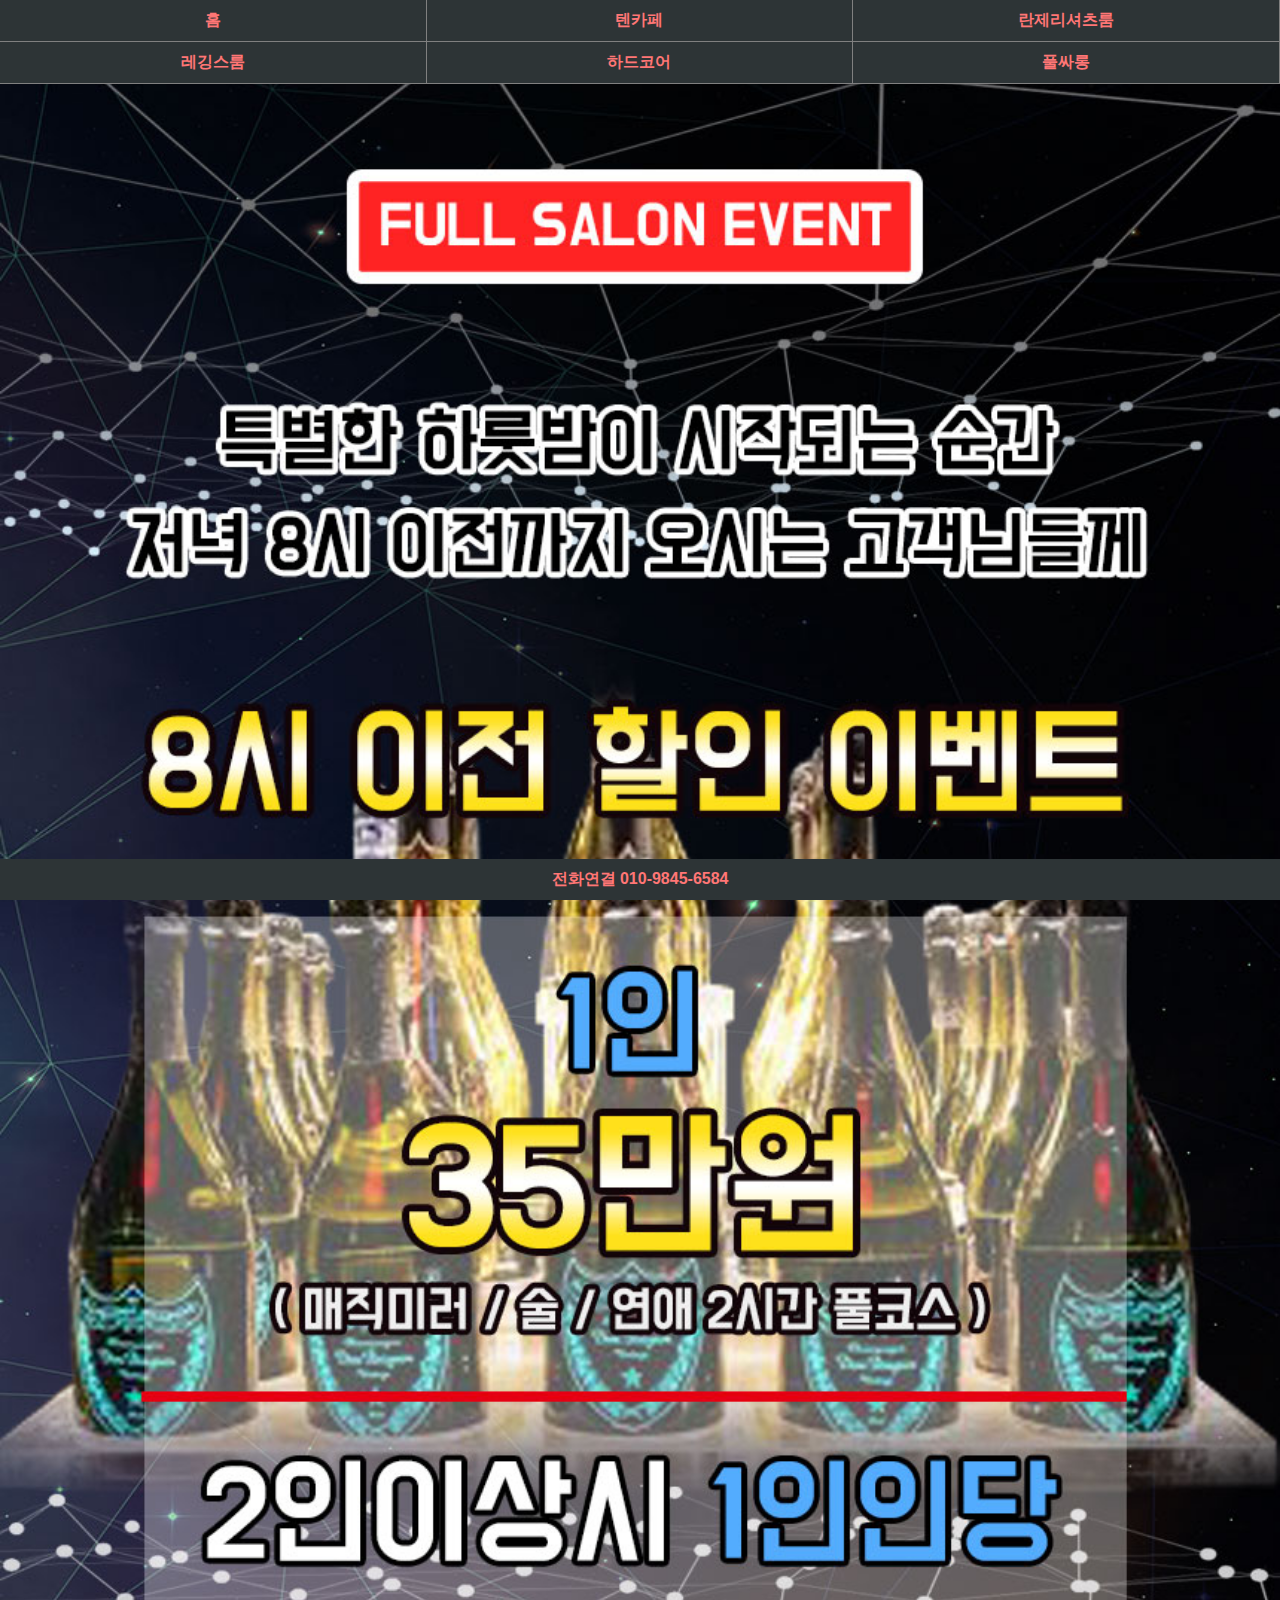
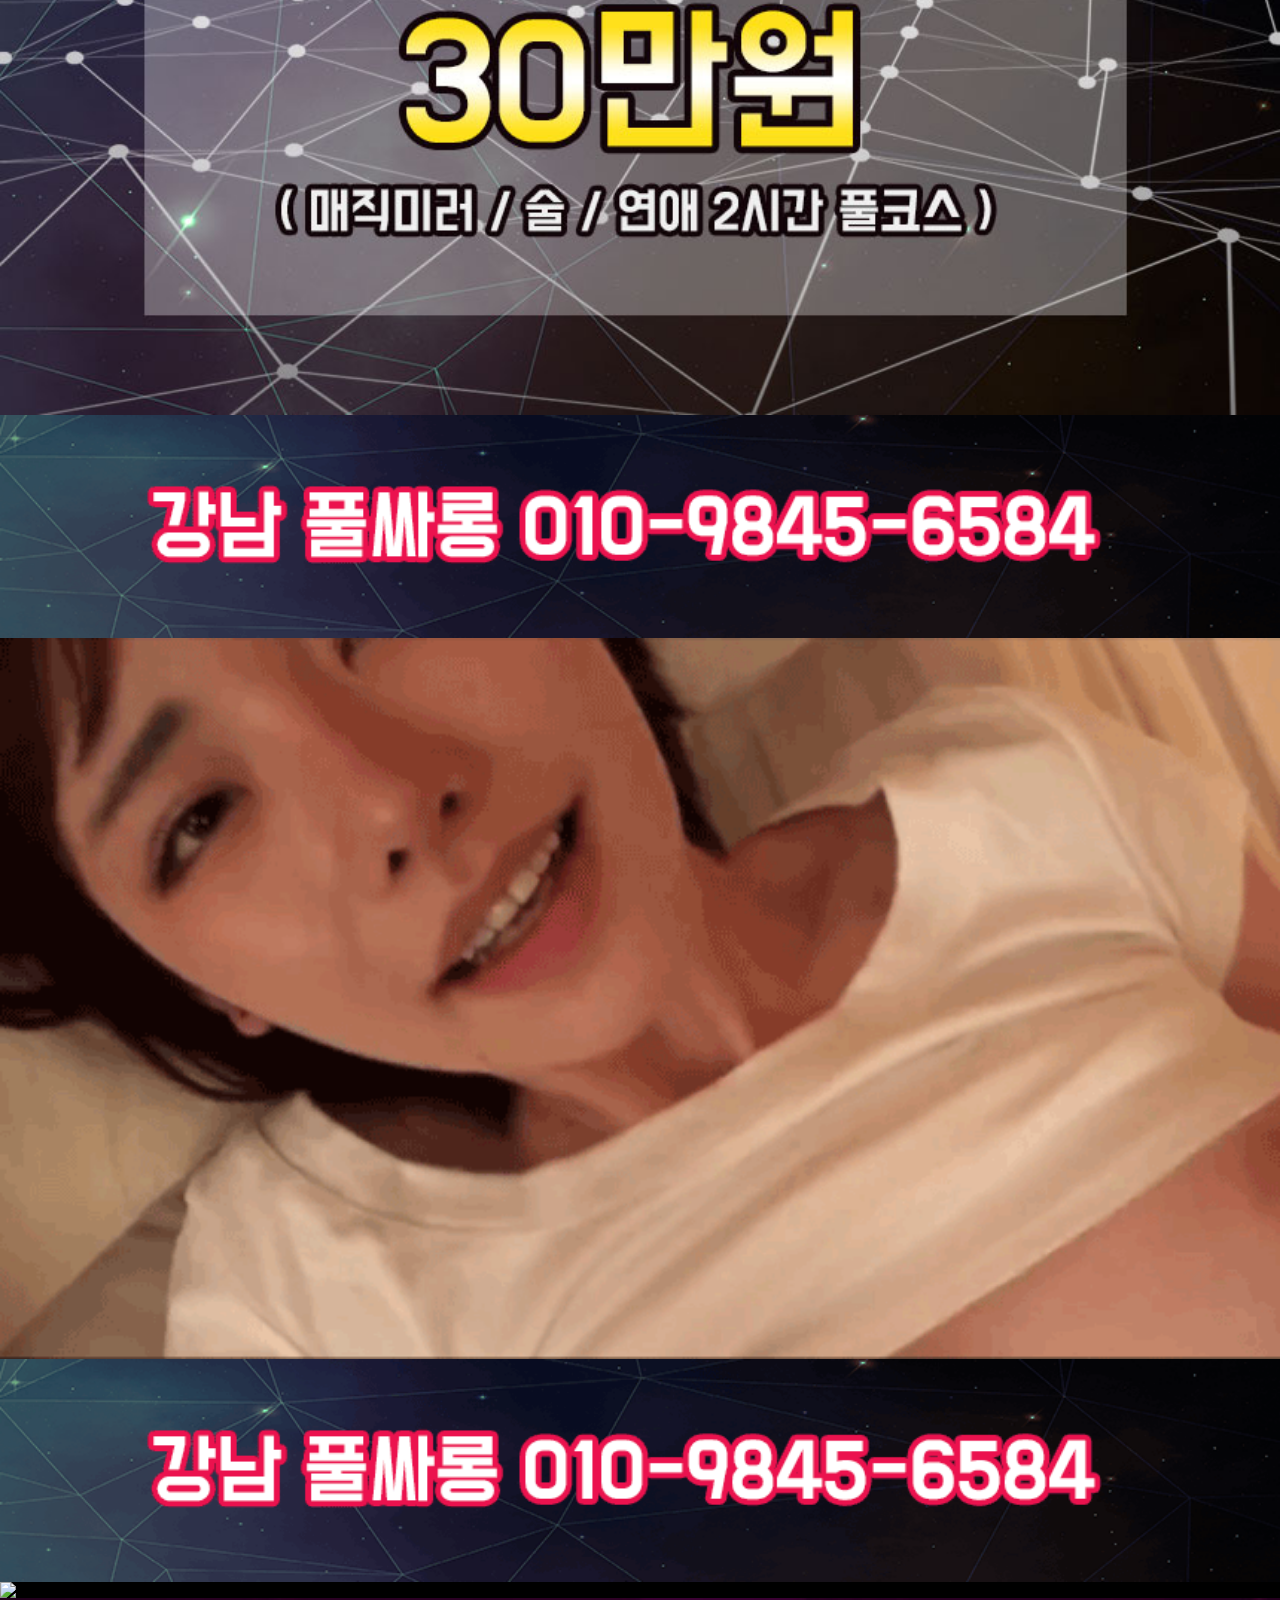
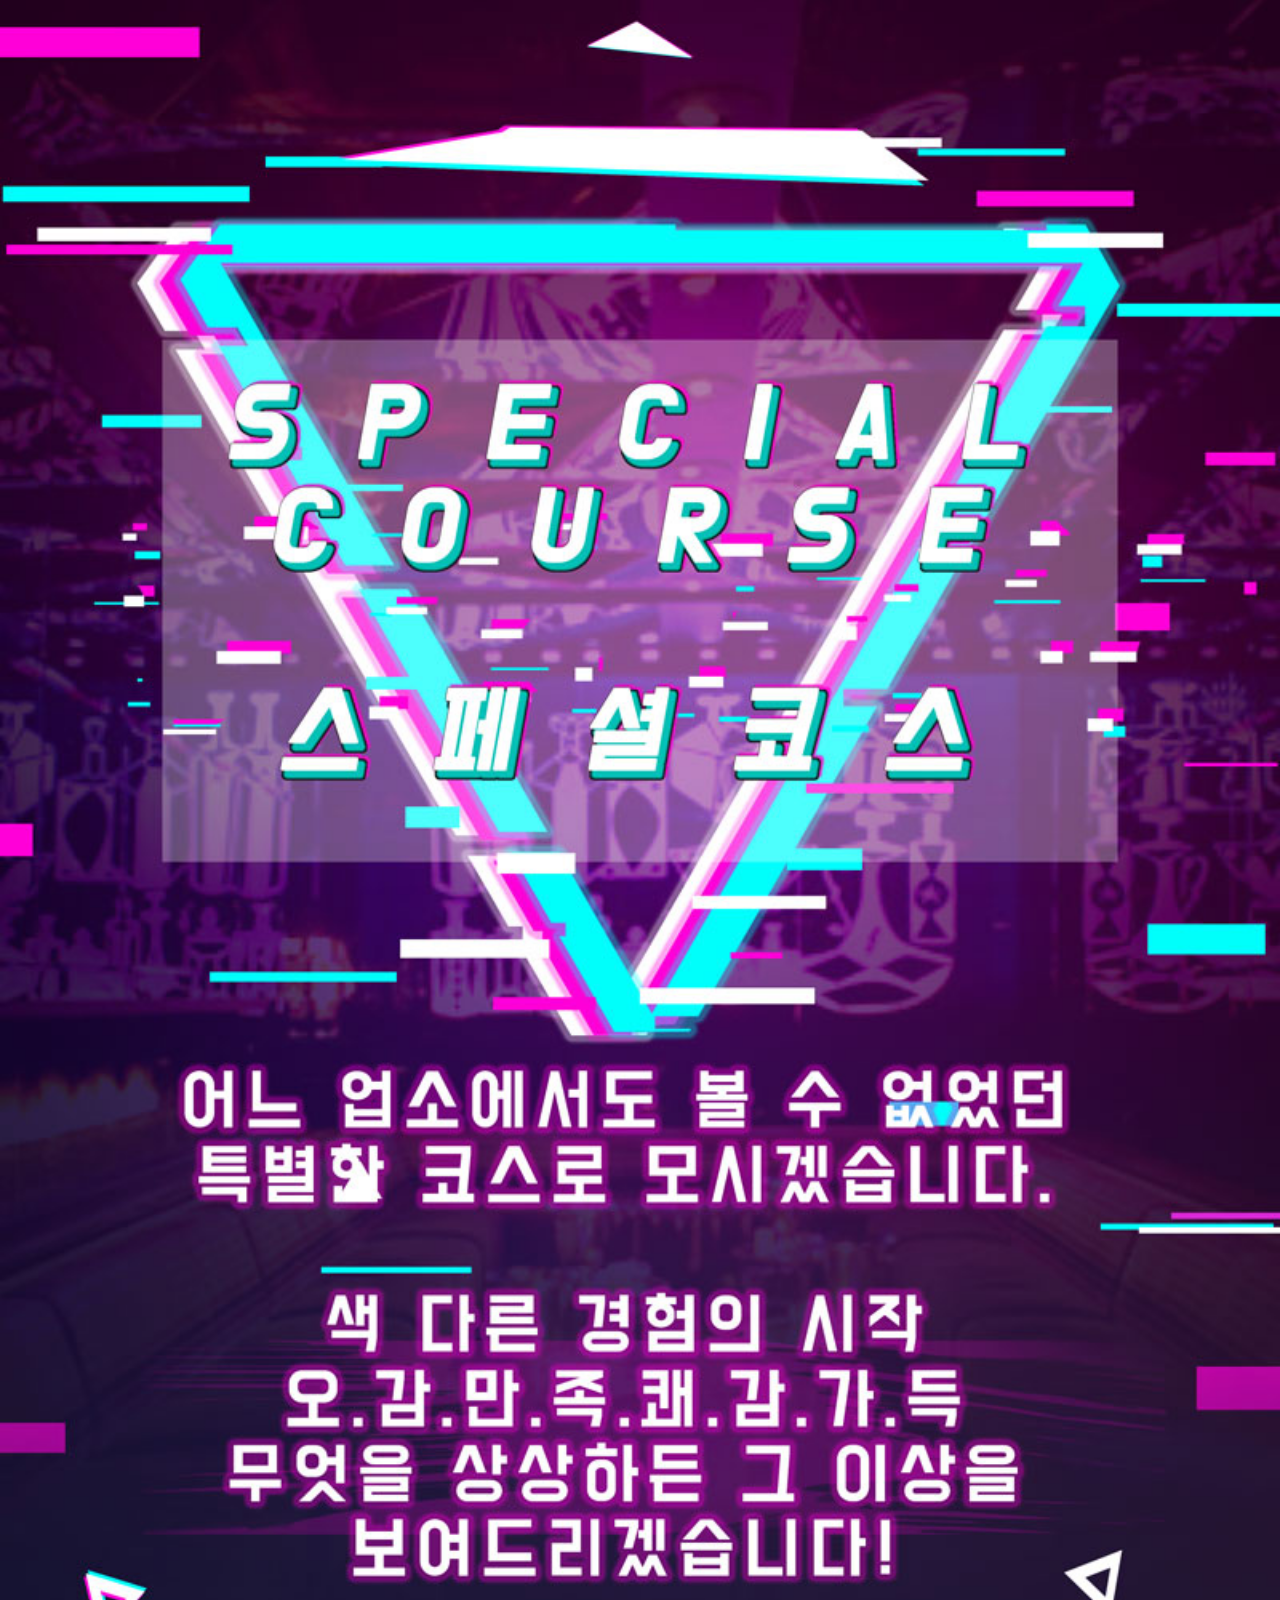
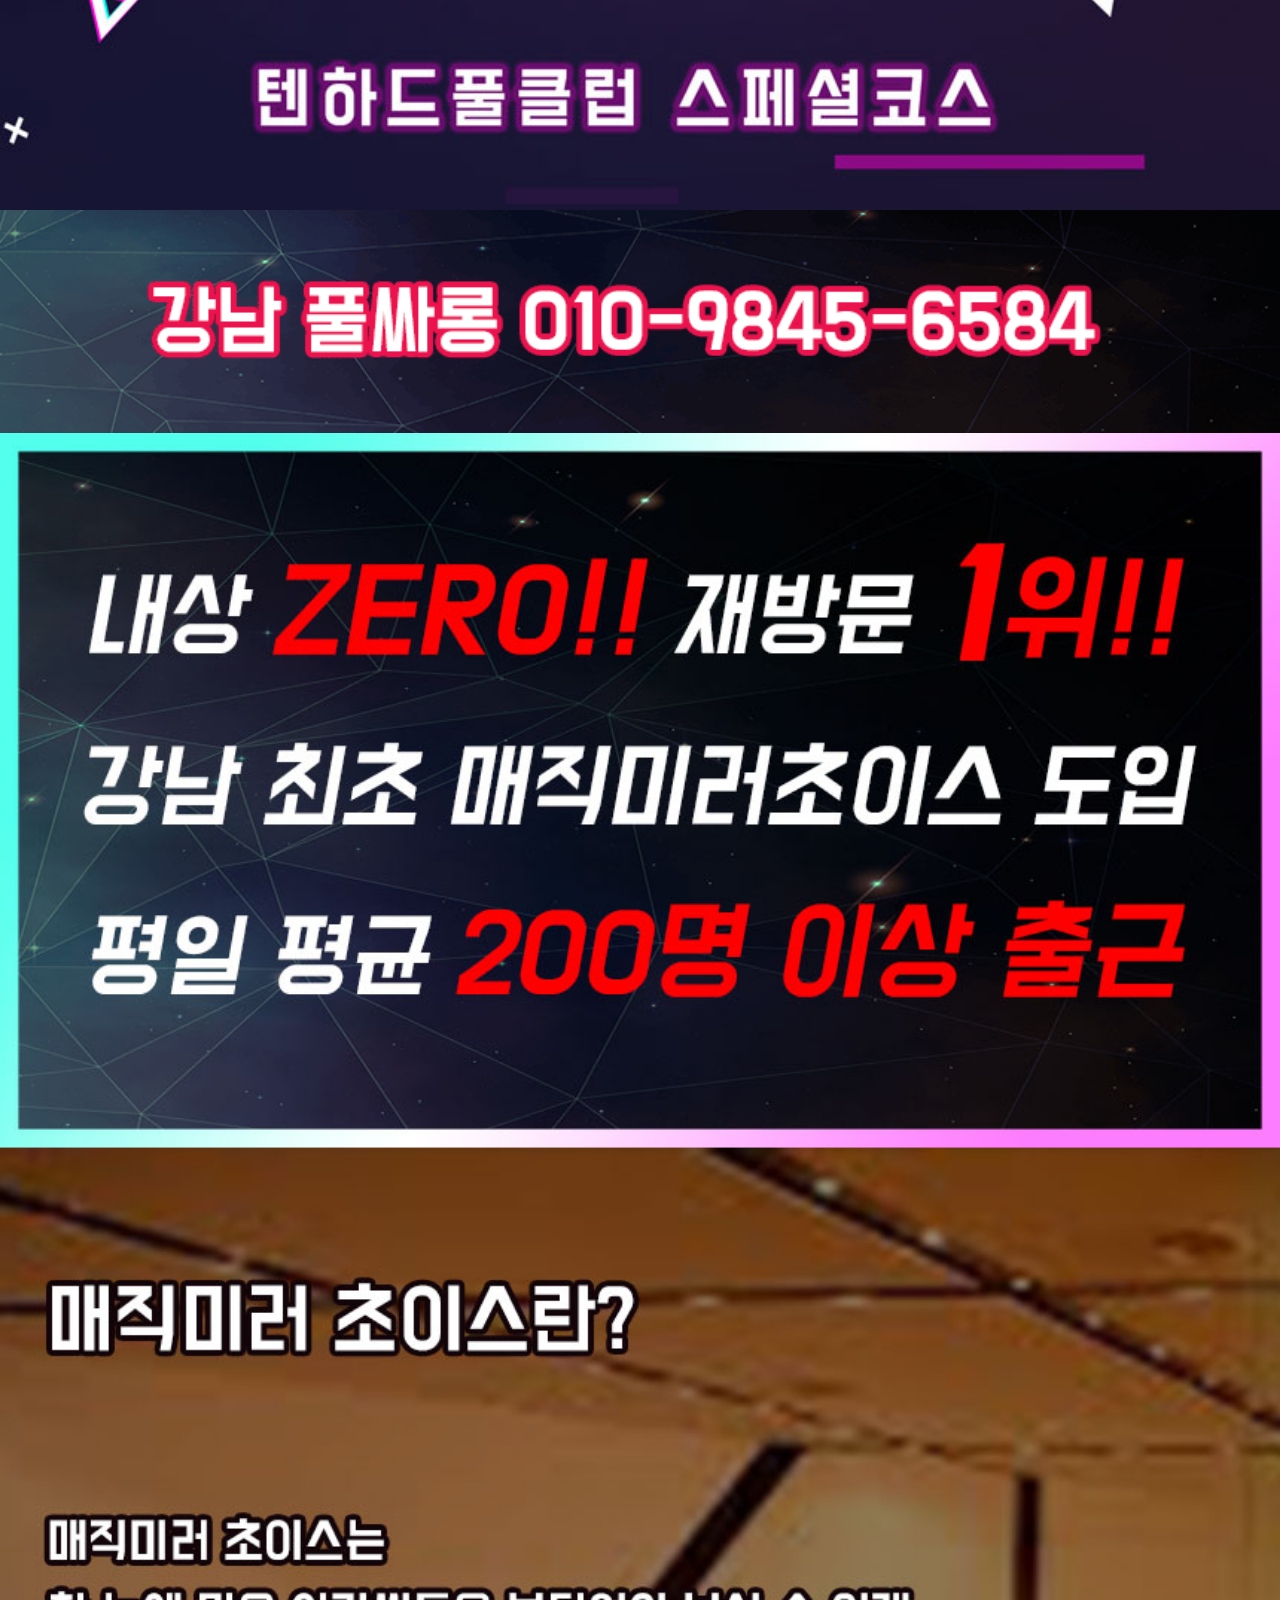
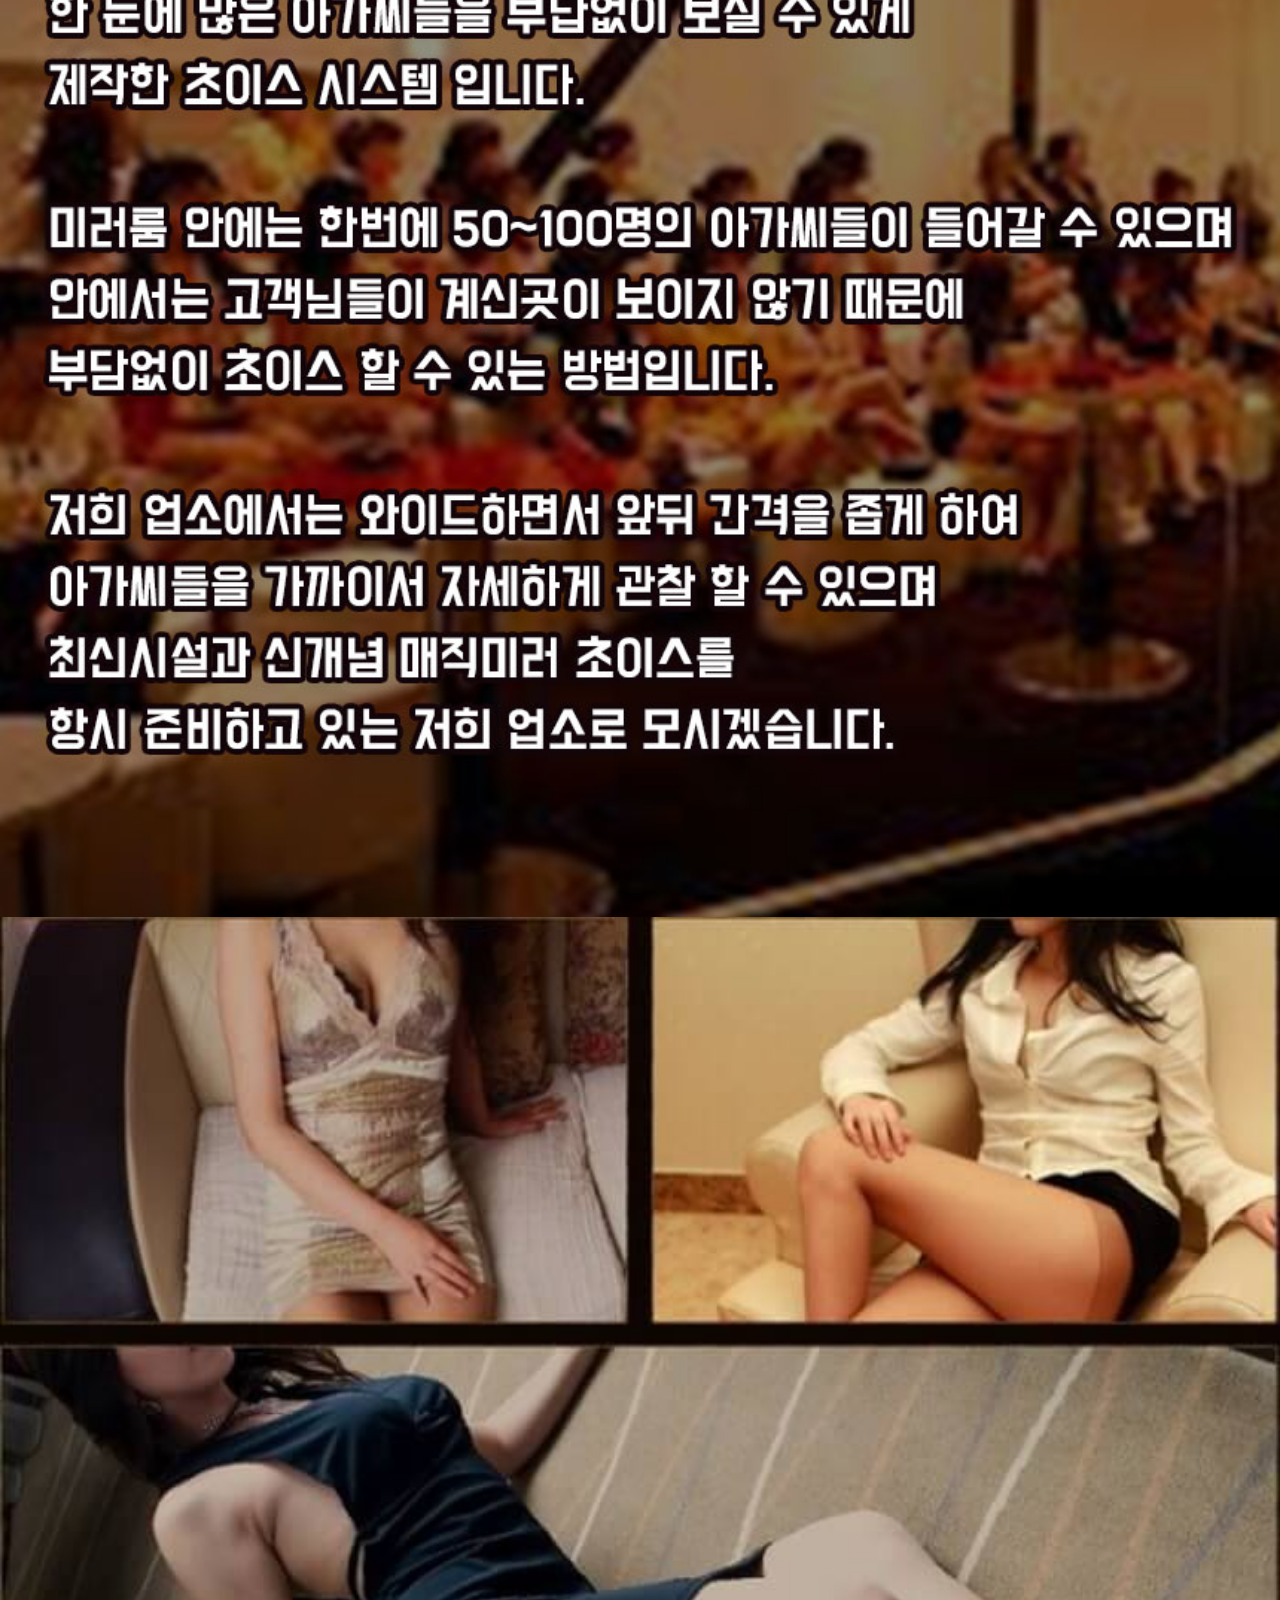
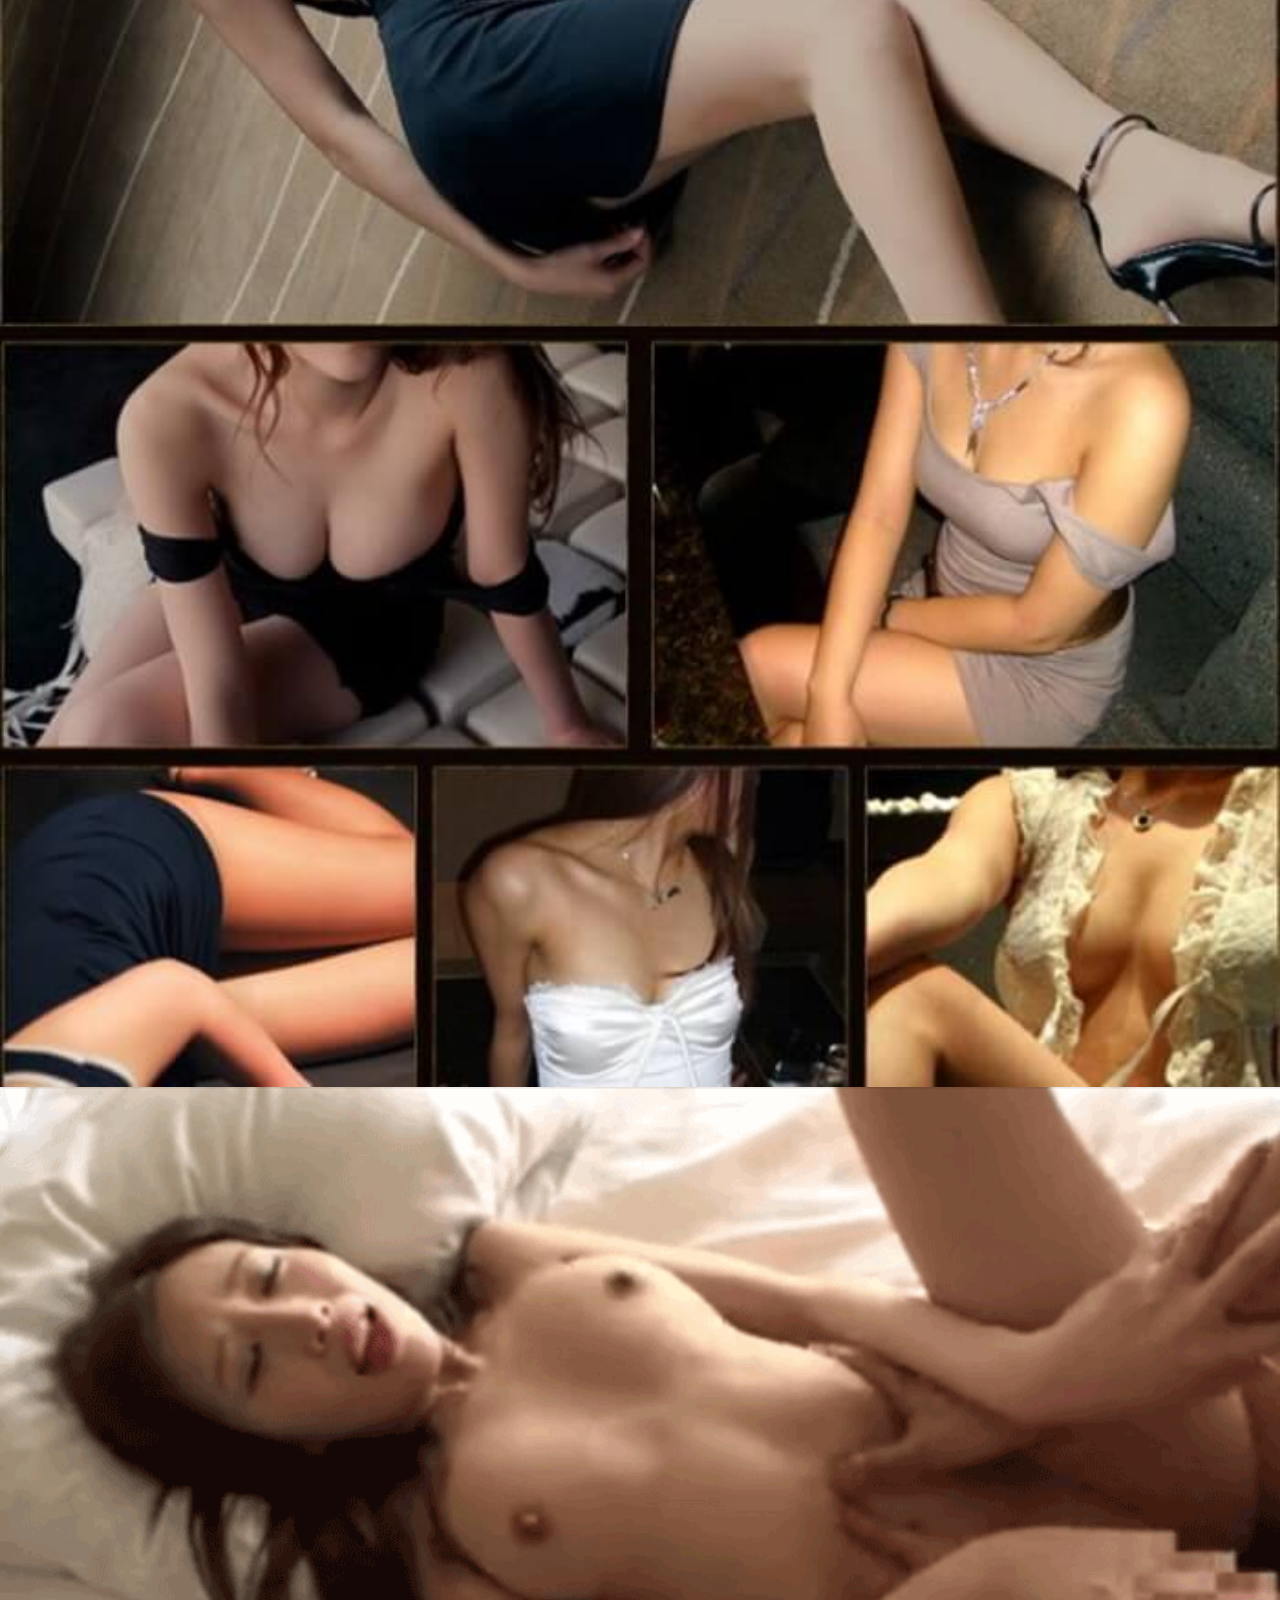
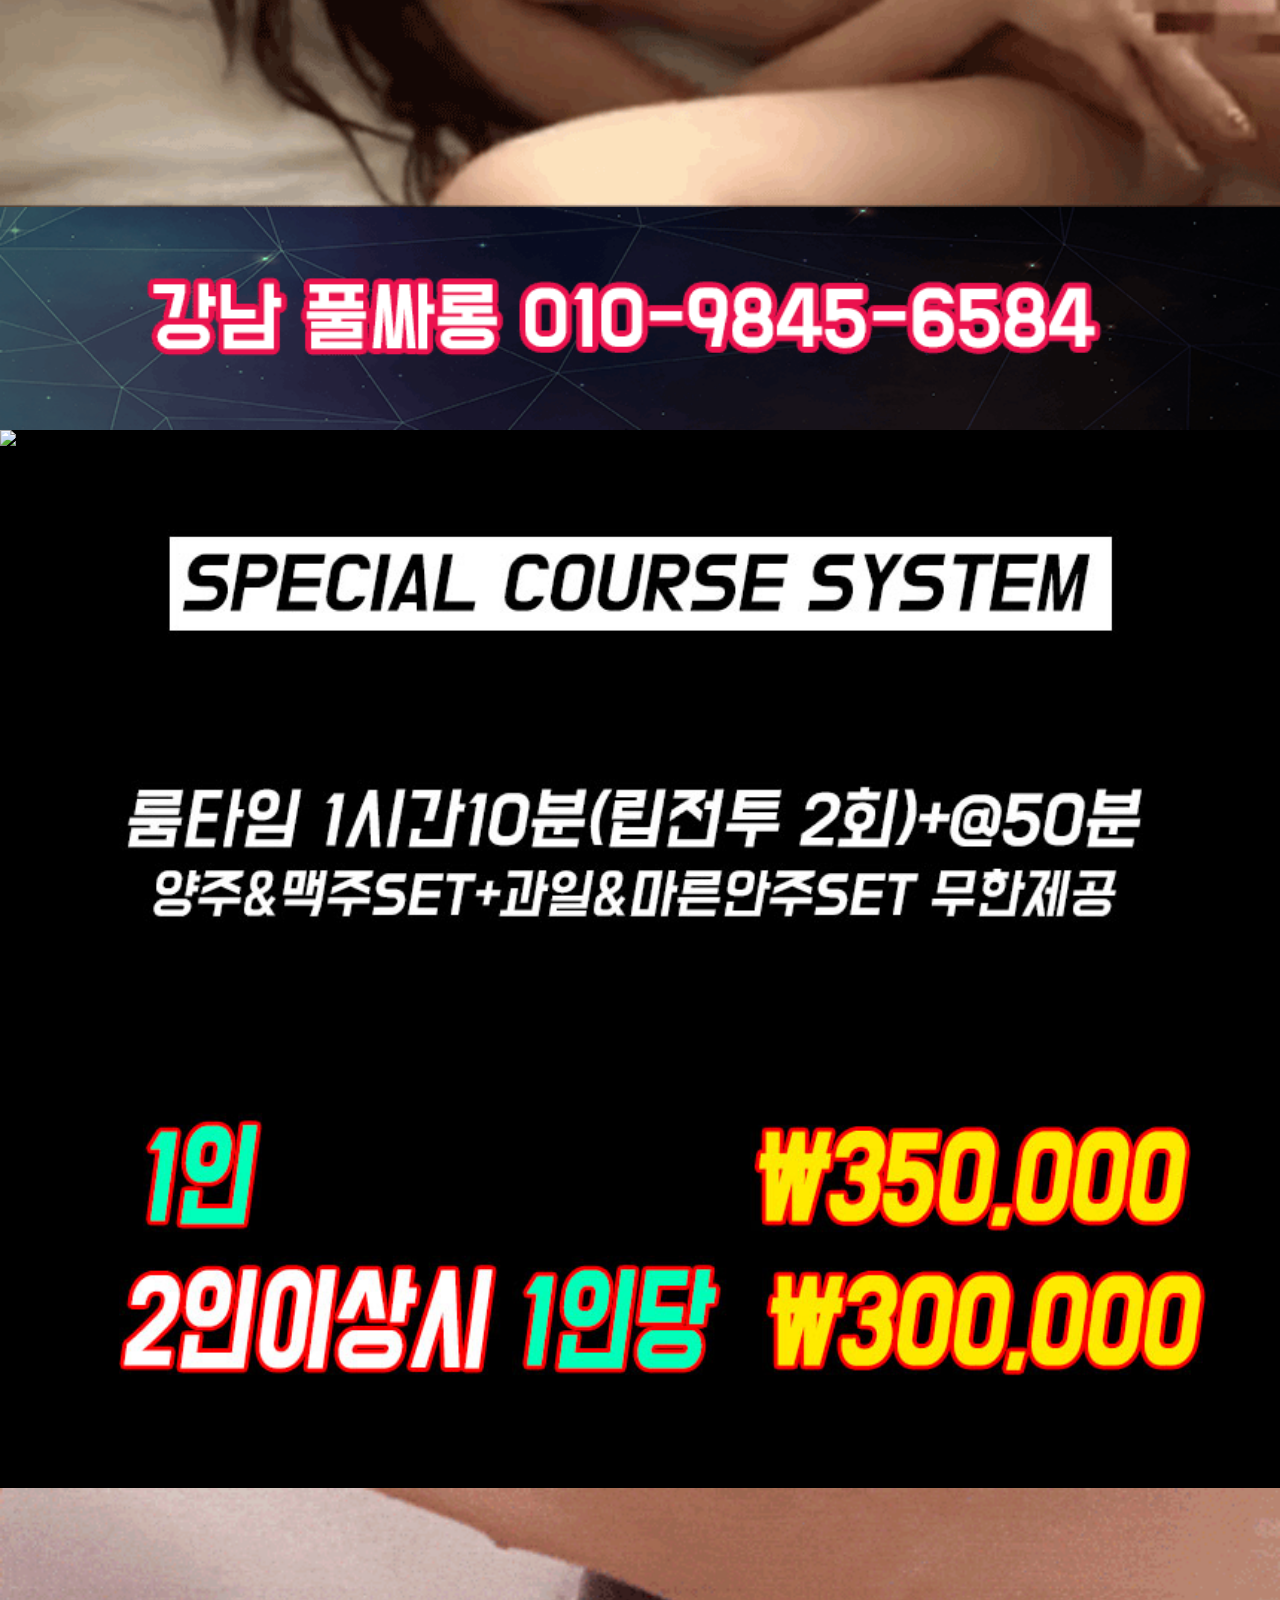
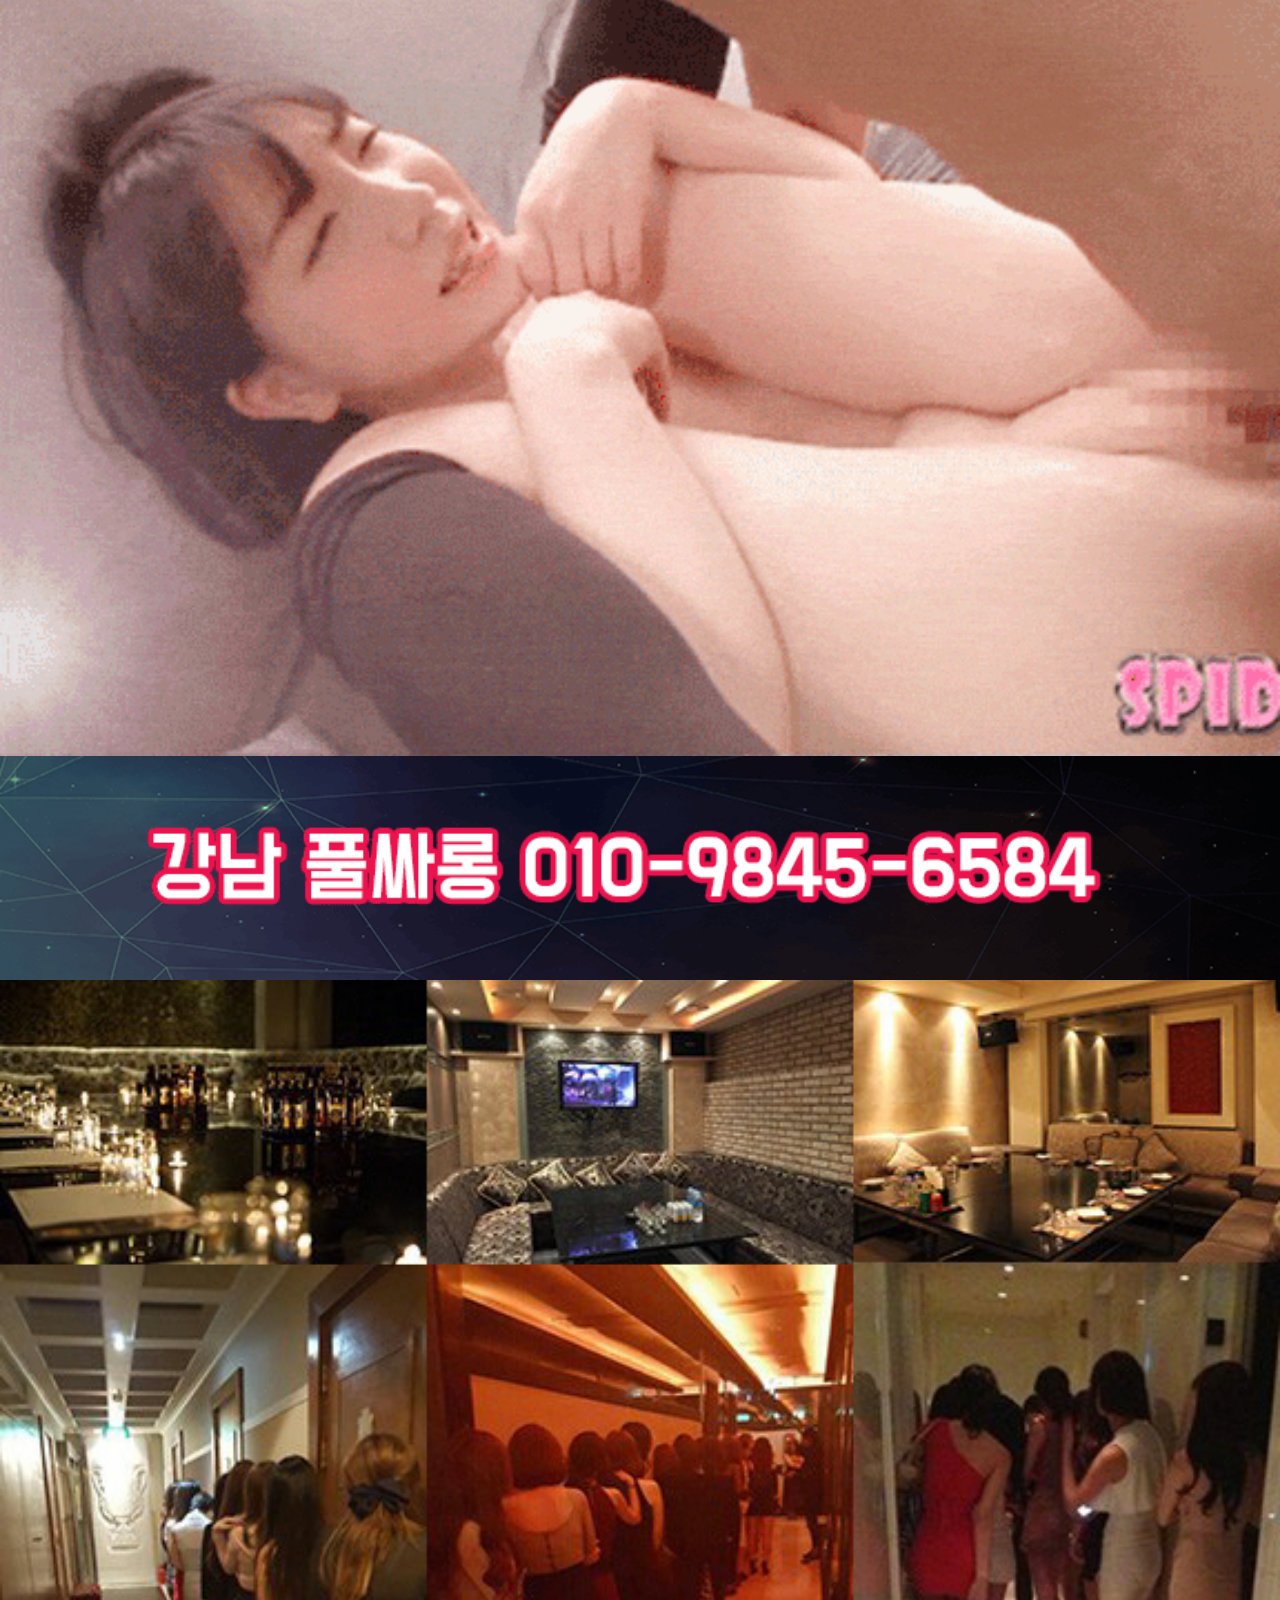
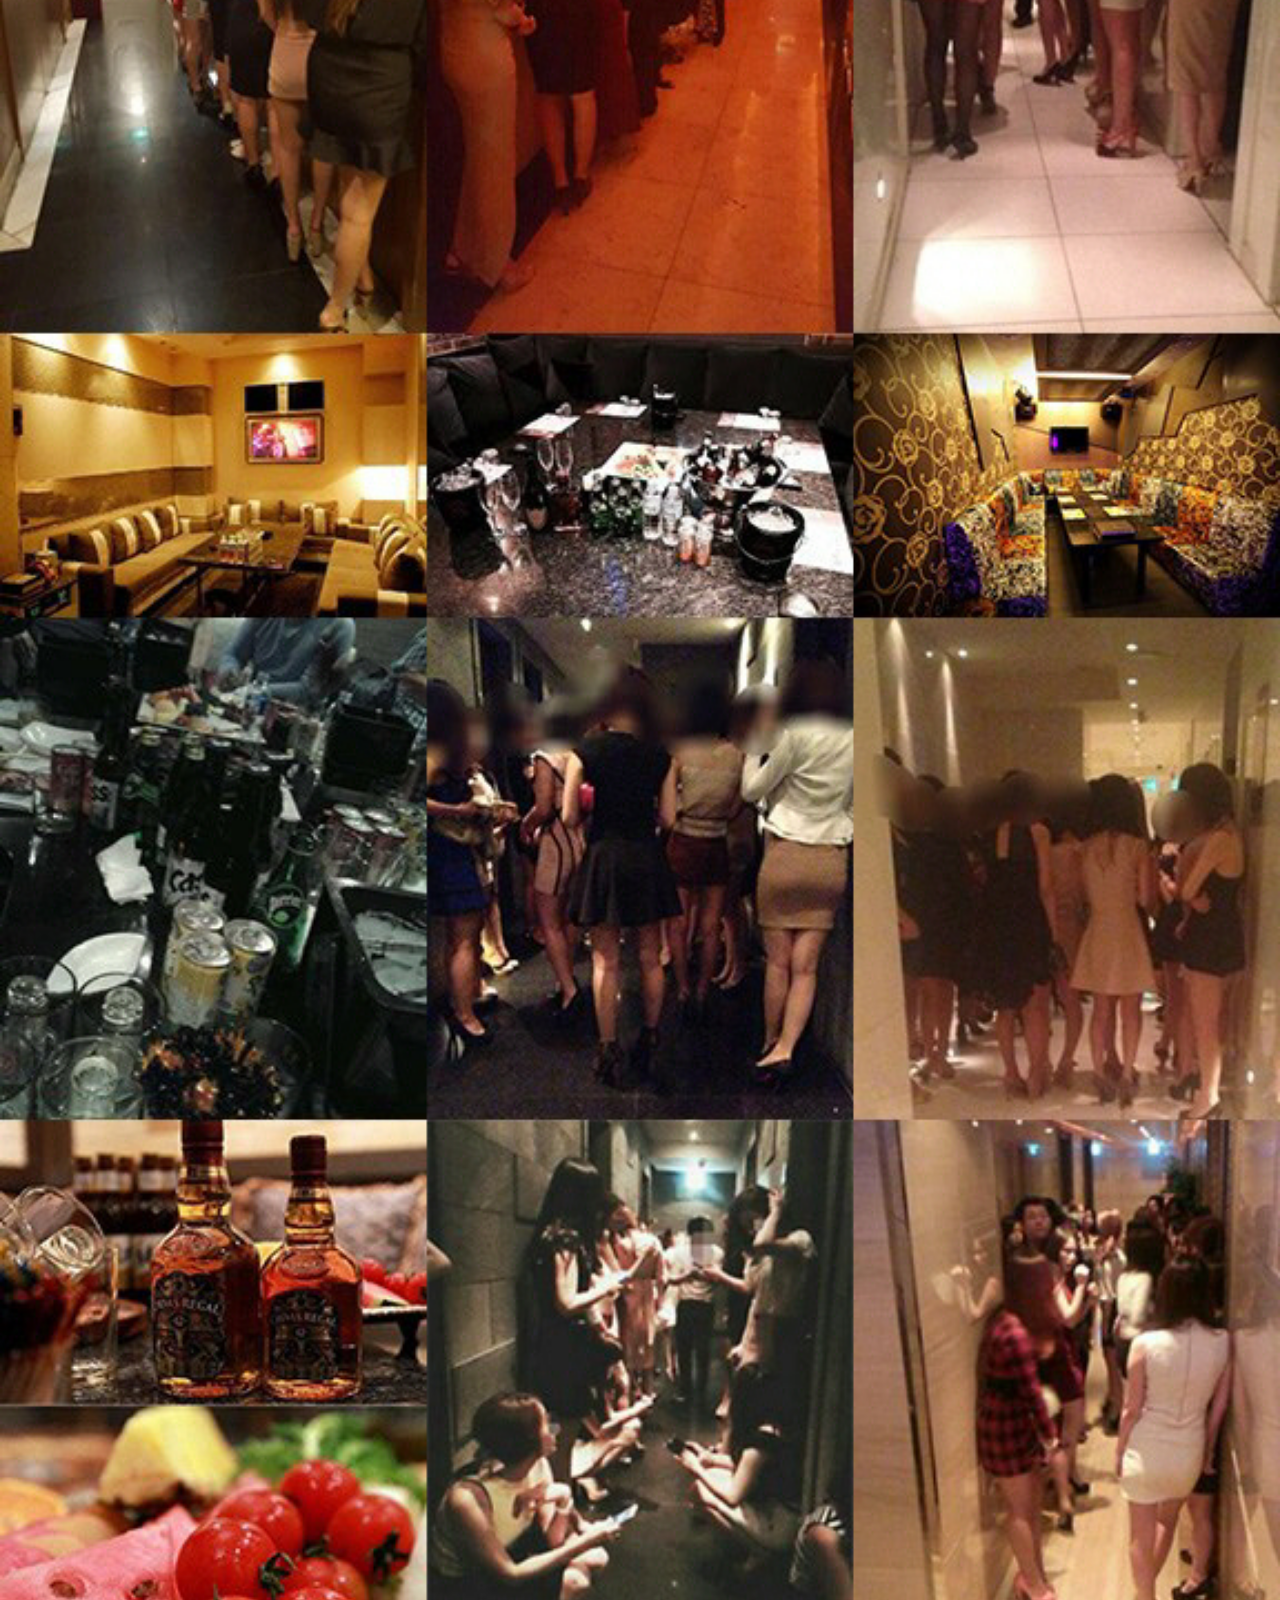
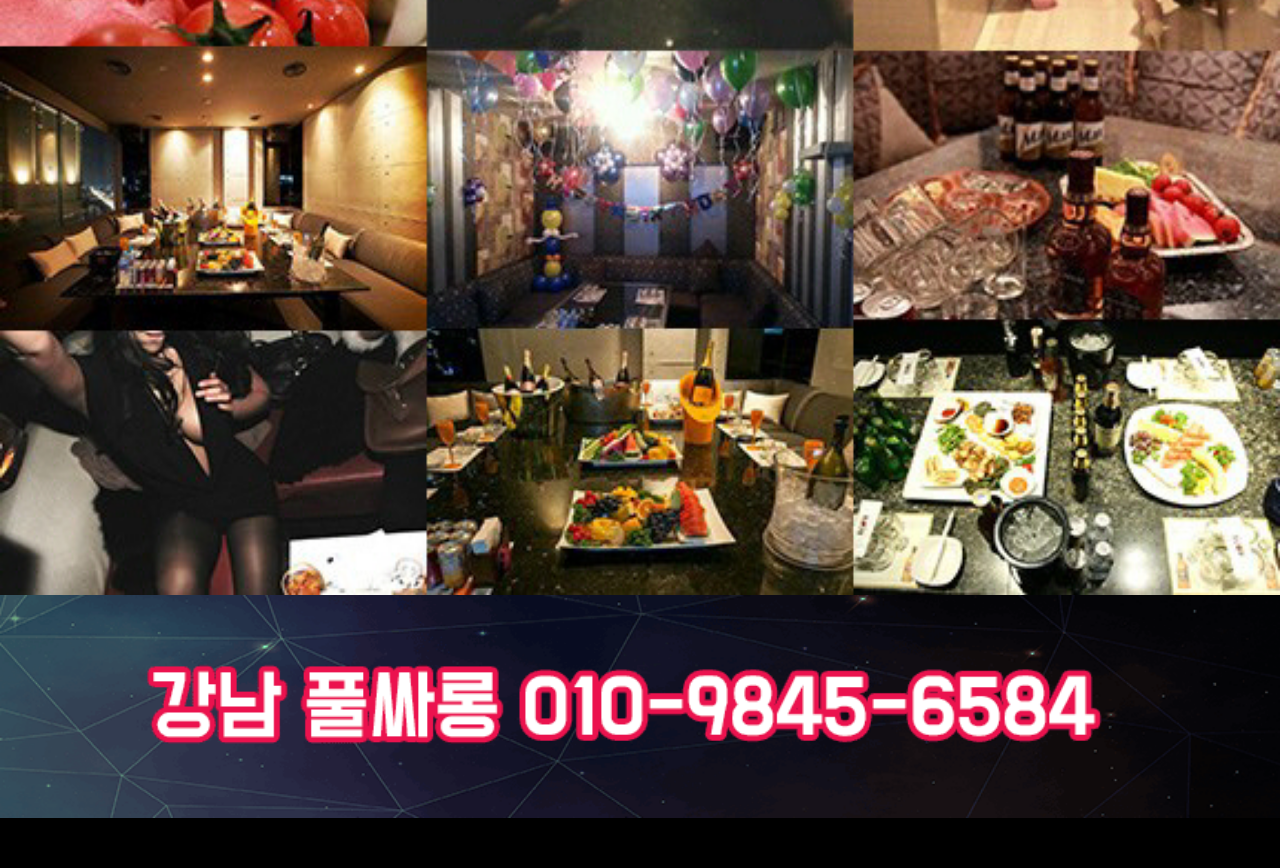
==== full.html @ a8064085 "Create full.html" ====
<!DOCTYPE html>
<!-- saved from url=(0047)https://fillip89.github.io/kwon/pages/full.html -->
<html lang="ko" dir="ltr"><script type="text/javascript" charset="utf-8" id="zm-extension" src="chrome-extension://fdcgdnkidjaadafnichfpabhfomcebme/scripts/webrtc-patch.js" async=""></script><head><meta http-equiv="Content-Type" content="text/html; charset=UTF-8">

    <meta name="viewport" content="width=device-width, initial-scale=1.0">
    <title>장군이 : 풀싸롱</title>
    <!-- NO SEO -->
    <!-- CSS -->
    <link rel="stylesheet" href="./master.css">
    <link rel="stylesheet" href="./full.css">
    <link rel="stylesheet" href=".s/mediaquery.css">
    <link href="./css" rel="stylesheet">
    <link rel="stylesheet" href="/all.css" integrity="sha384-oS3vJWv+0UjzBfQzYUhtDYW+Pj2yciDJxpsK1OYPAYjqT085Qq/1cq5FLXAZQ7Ay" crossorigin="anonymous">
  </head>
  <body oncontextmenu="return false" onselectstart="return false" ondragstart="return false">
    <nav>
      <ul class="fixedNav">
        <li><a href="https://italyhn.github.io/italyhun/index.html">홈</a></li>
        <li><a href="https://italyhn.github.io/italyhun/ten.html">텐카페</a></li>
        <li><a href="https://italyhn.github.io/italyhun/shirt.html">란제리셔츠룸</a></li>
        <li><a href="https://italyhn.github.io/italyhun/leging.html">레깅스룸</a></li>
        <li><a href="https://italyhn.github.io/italyhun/hard.html">하드코어</a></li>
        <li><a href="https://italyhn.github.io/italyhun/full.html">풀싸롱</a></li>
      </ul>
    </nav>
    <main>
      <a href="tel:010-9845-6584">
        <article>
          <img src="./images/full1.jpg">
          <img src="./images/fullBanner.gif">
          <img src="./images/full2.gif">
          <img src="./images/fullBanner.gif">
          <img src="./images/full3.gif">
          <img src="./images/full4.jpg">
          <img src="./images/fullBanner.gif">
          <img src="./images/full5.jpg">
          <img src="./images/full6.jpg">
          <img src="./images/full7.gif">
          <img src="./images/fullBanner.gif">
          <img src="./images/full8.gif">
          <img src="./images/full9.jpg">
          <img src="./images/full12.gif">
          <img src="./images/fullBanner.gif">
          <img src="./images/full14.jpg">
          <img src="./images/fullBanner.gif">
        </article>
      </a>
    </main>
    <footer>
      <a class="fixedFooter" href="tel:010-9845-6584">전화연결 010-9845-6584</a>
    </footer>


<canvas id="__gesture_canvas__" width="0" height="0" style="z-index: 100000000; position: fixed; background: transparent !important; top: 0px; left: 0px;"></canvas><span id="__gesture_preview__" style="z-index: 100000001; position: absolute; background: rgba(255, 255, 225, 0.85); margin: 0px; border: 1px solid black; white-space: nowrap; display: none;"></span></body></html>
---- master.css ----
*{
  font-family: 'Nanum Gothic', sans-serif;
}
body{
  margin: auto;
  position: relative;
  padding-top: 100px;
  margin-bottom: 100px;
}
a{
  text-decoration: none;
  color: #ff7675;
}
ul.fixedNav{
  list-style: none;
  position: fixed;
  top: 0;
  padding: 0;
  margin: 0;
  background-color: #2d3436;
  width: 100%;
  text-align: center;
  box-sizing: border-box;
  z-index: 1;
}
ul.fixedNav li{
  display: inline;
  float: left;
  width: 33.33%;
  font-weight: 700;
  box-sizing: border-box;
  border-bottom: 1px solid gray;
  border-right: 1px solid gray;
  padding: 10px 0 10px 0;
}
ul.fixedNav li.rightMenu{
  border-right: none;
}
ul.fixedNav li a{
  animation: navColor 4s infinite;
  -webkit-animation: navColor 4s infinite;
  -ms-animation: navColor 4s infinite;
  -moz-animation: navColor 4s infinite;
  -o-animation: navColor 4s infinite;
}
-webkit-@keyframes navColor {
  0%{color: #ff7675;}
  33%{color: #74b9ff;}
  66%{color: #00cec9;}
  100%{color: #ff7675;}
}
-ms-@keyframes navColor {
  0%{color: #ff7675;}
  33%{color: #74b9ff;}
  66%{color: #00cec9;}
  100%{color: #ff7675;}
}
-moz-@keyframes navColor {
  0%{color: #ff7675;}
  33%{color: #74b9ff;}
  66%{color: #00cec9;}
  100%{color: #ff7675;}
}
-o-@keyframes navColor {
  0%{color: #ff7675;}
  33%{color: #74b9ff;}
  66%{color: #00cec9;}
  100%{color: #ff7675;}
}
@keyframes navColor {
  0%{color: #ff7675;}
  33%{color: #74b9ff;}
  66%{color: #00cec9;}
  100%{color: #ff7675;}
}



footer a{
  position: fixed;
  bottom: 0;
  background-color: #2d3436;
  color: #ff7675;
  width: 100%;
  text-align: center;
  font-weight: 700;
  padding: 10px;
  box-sizing: border-box;
  animation: footerColor 4s infinite;
  -webkit-animation: footerColor 4s infinite;
  -ms-animation: footerColor 4s infinite;
  -moz-animation: footerColor 4s infinite;
  -o-animation: footerColor 4s infinite;
}
-webkit-@keyframes footerColor {
  0%{color: #ff7675; border-color: #ff7675;}
  33%{color: #74b9ff; border-color: #74b9ff;}
  66%{color: #00cec9; border-color: #00cec9;}
  100%{color: #ff7675; border-color: #ff7675;}
}
-ms-@keyframes footerColor {
  0%{color: #ff7675; border-color: #ff7675;}
  33%{color: #74b9ff; border-color: #74b9ff;}
  66%{color: #00cec9; border-color: #00cec9;}
  100%{color: #ff7675; border-color: #ff7675;}
}
-moz-@keyframes footerColor {
  0%{color: #ff7675; border-color: #ff7675;}
  33%{color: #74b9ff; border-color: #74b9ff;}
  66%{color: #00cec9; border-color: #00cec9;}
  100%{color: #ff7675; border-color: #ff7675;}
}
-o-@keyframes footerColor {
  0%{color: #ff7675; border-color: #ff7675;}
  33%{color: #74b9ff; border-color: #74b9ff;}
  66%{color: #00cec9; border-color: #00cec9;}
  100%{color: #ff7675; border-color: #ff7675;}
}
@keyframes footerColor {
  0%{color: #ff7675; border-color: #ff7675;}
  33%{color: #74b9ff; border-color: #74b9ff;}
  66%{color: #00cec9; border-color: #00cec9;}
  100%{color: #ff7675; border-color: #ff7675;}
}
---- full.css ----
body{
  padding-top: 50px;
  margin-bottom: 50px;
  background-color: black;
}
main{
  background-color: black;
}
header h1, article.price h1{
  padding: 0 0 0 15px;
  border-left: 10px solid #d63031;
}
header h2, article.price h2{
  padding: 0 0 0 15px;
  border-left: 10px solid #fdcb6e;
}

main article{
  margin-top: 30px;
}
main article img{
  width: 100%;
  box-sizing: border-box;
  display: block;
}
main article.price{
  margin: 50px 20px 0 20px;
  padding: 10px;
  background-color: rgba(255, 0, 0, 0.2);
  color: #192a56;
}
#borderBottomDot{
  border-bottom: 3px dotted gray;
  background-color: rgba(255, 0, 0, 0);
}
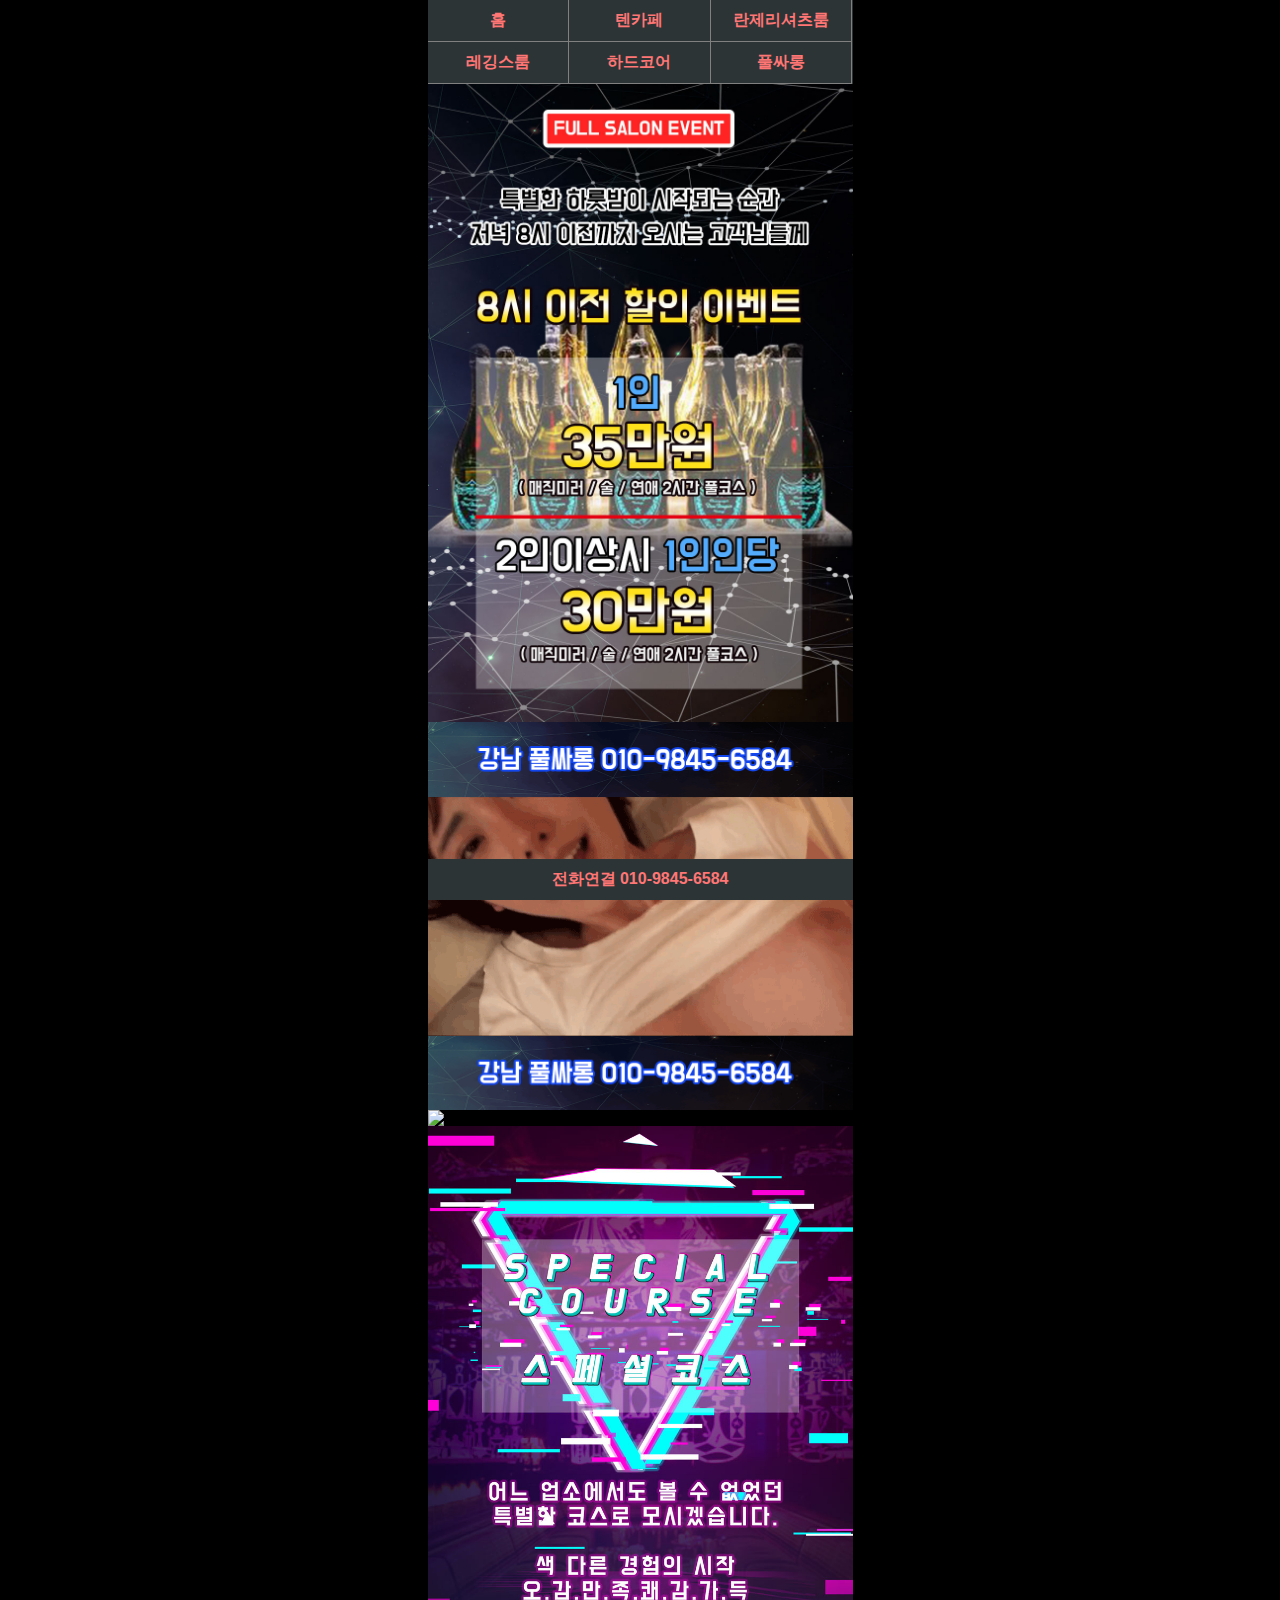
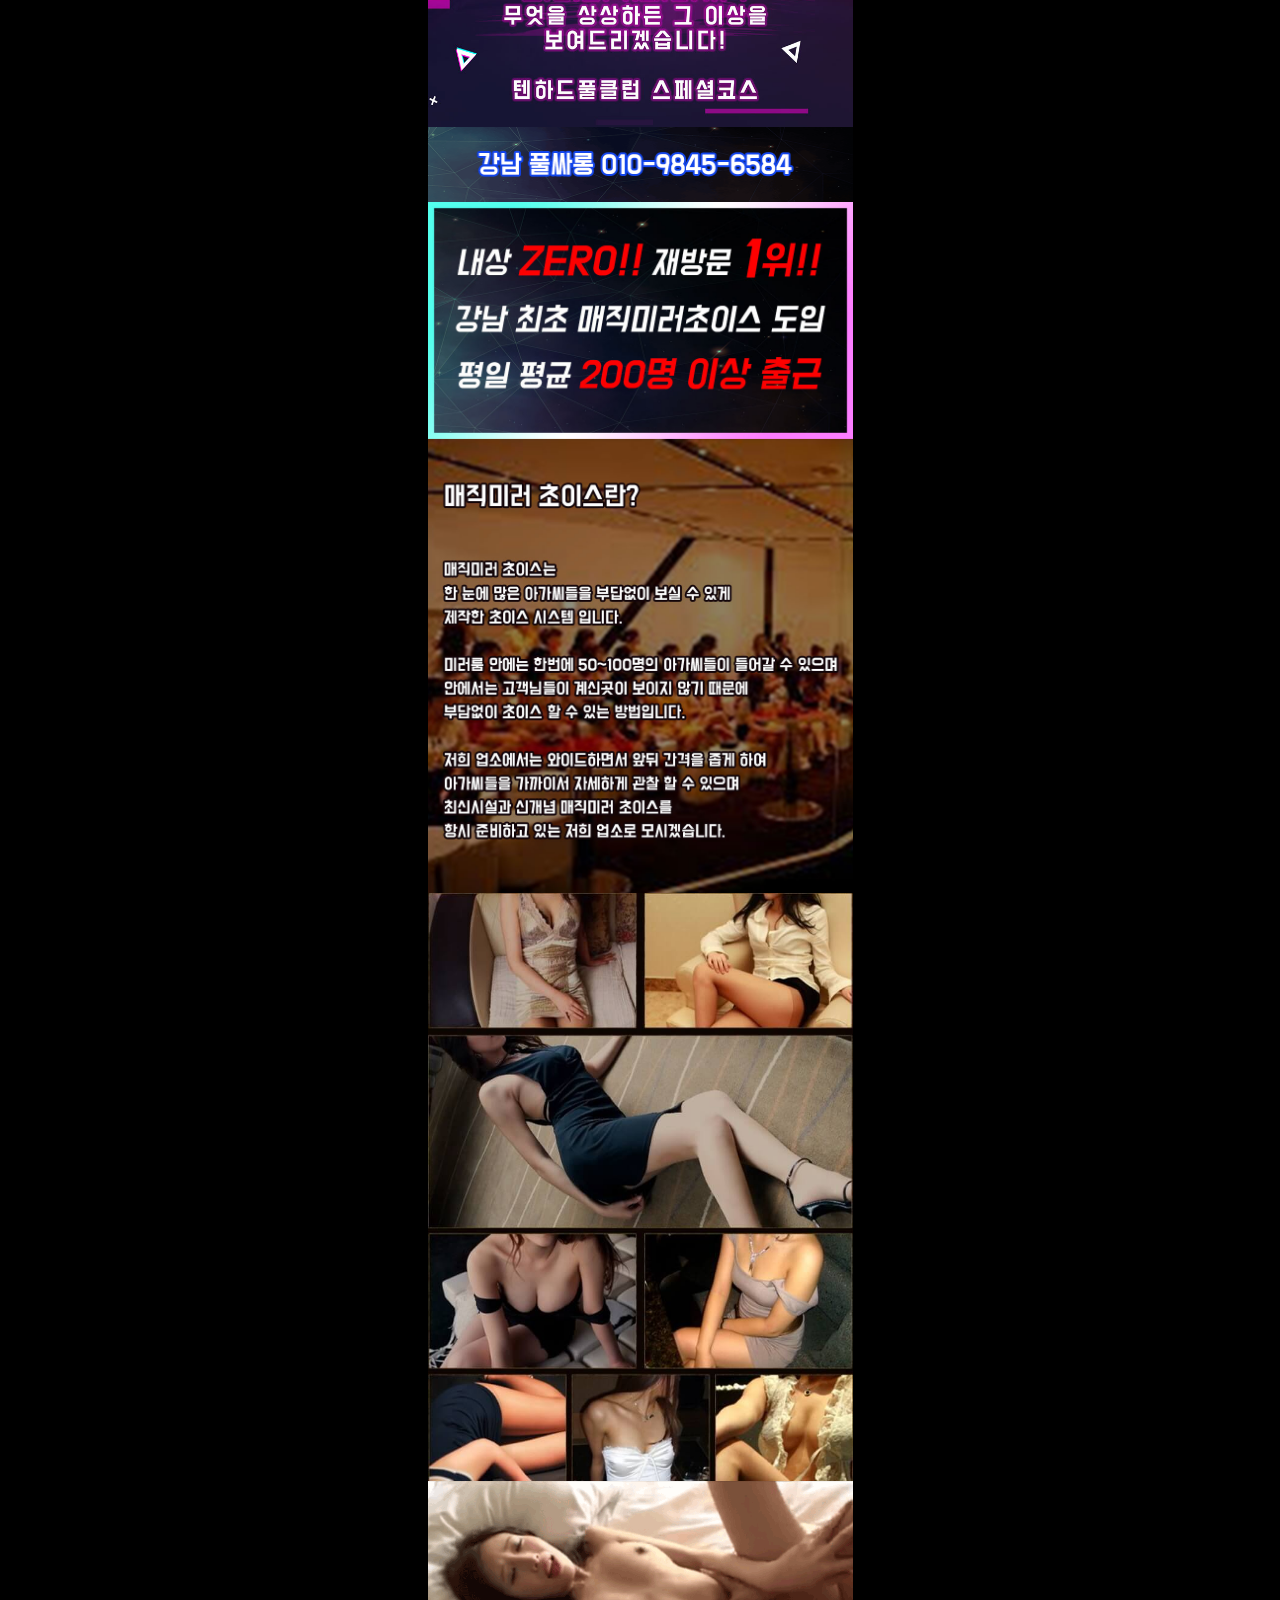
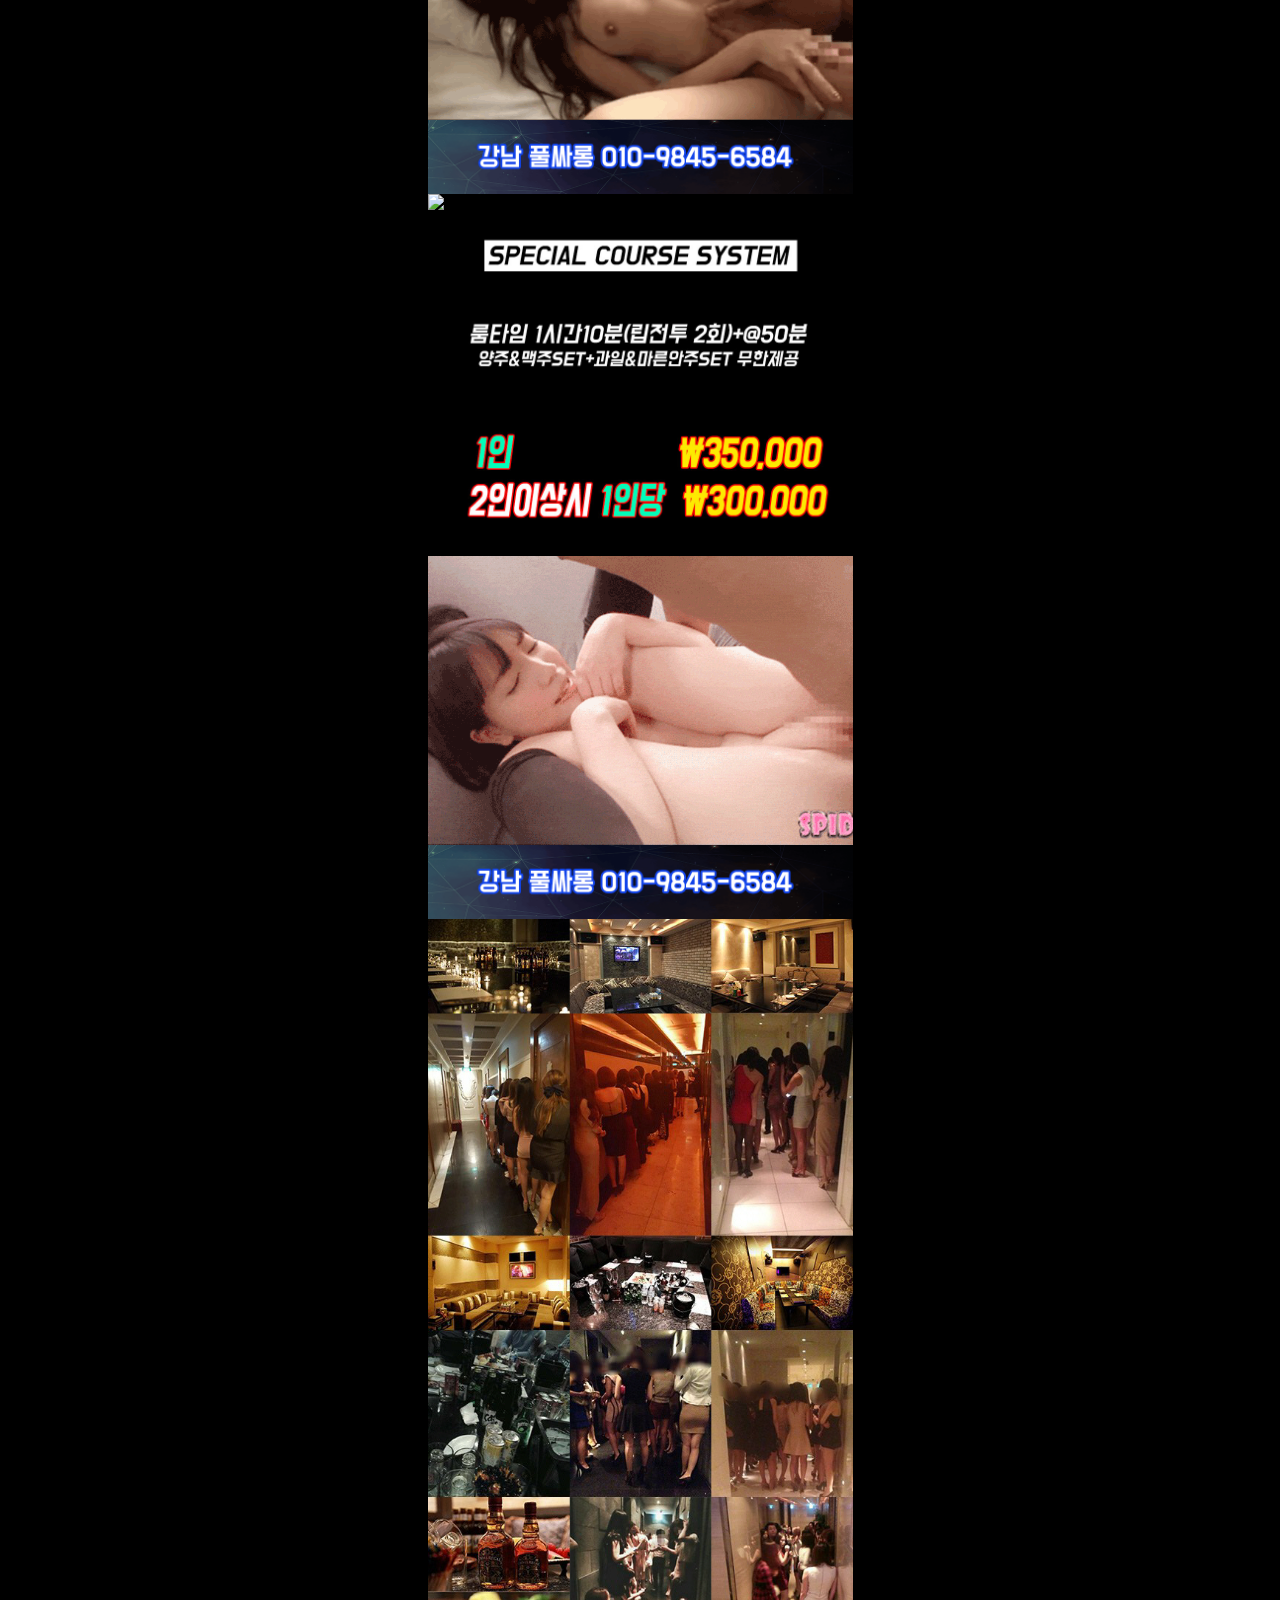
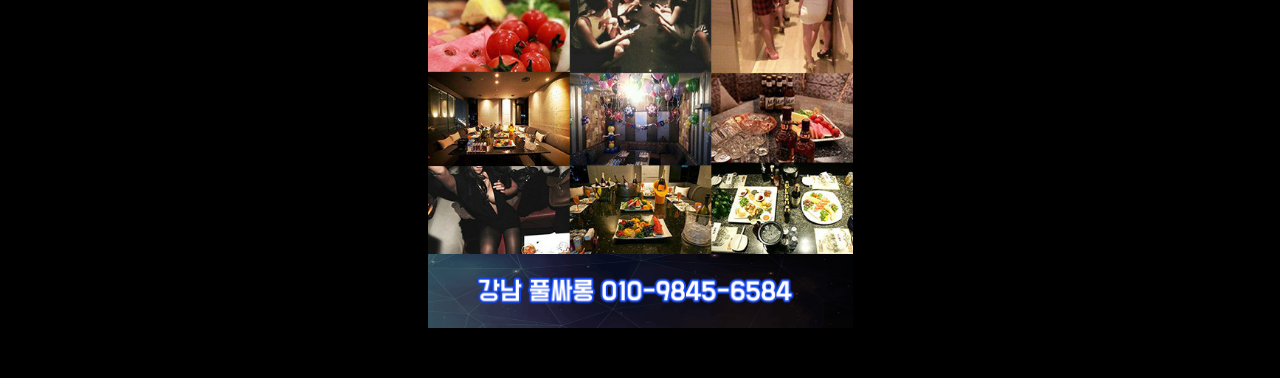
==== commit cdbd82d7: "Update full.html" ====
--- a/full.html
+++ b/full.html
@@ -8,7 +8,7 @@
     <!-- CSS -->
     <link rel="stylesheet" href="./master.css">
     <link rel="stylesheet" href="./full.css">
-    <link rel="stylesheet" href=".s/mediaquery.css">
+    <link rel="stylesheet" href="./mediaquery.css">
     <link href="./css" rel="stylesheet">
     <link rel="stylesheet" href="/all.css" integrity="sha384-oS3vJWv+0UjzBfQzYUhtDYW+Pj2yciDJxpsK1OYPAYjqT085Qq/1cq5FLXAZQ7Ay" crossorigin="anonymous">
   </head>
--- a/mediaquery.css
+++ b/mediaquery.css
@@ -0,0 +1,8 @@
+@media (min-width: 425px) {
+  body{
+    max-width: 425px;
+  }
+  ul.fixedNav, footer a{
+    max-width: 425px;
+  }
+}
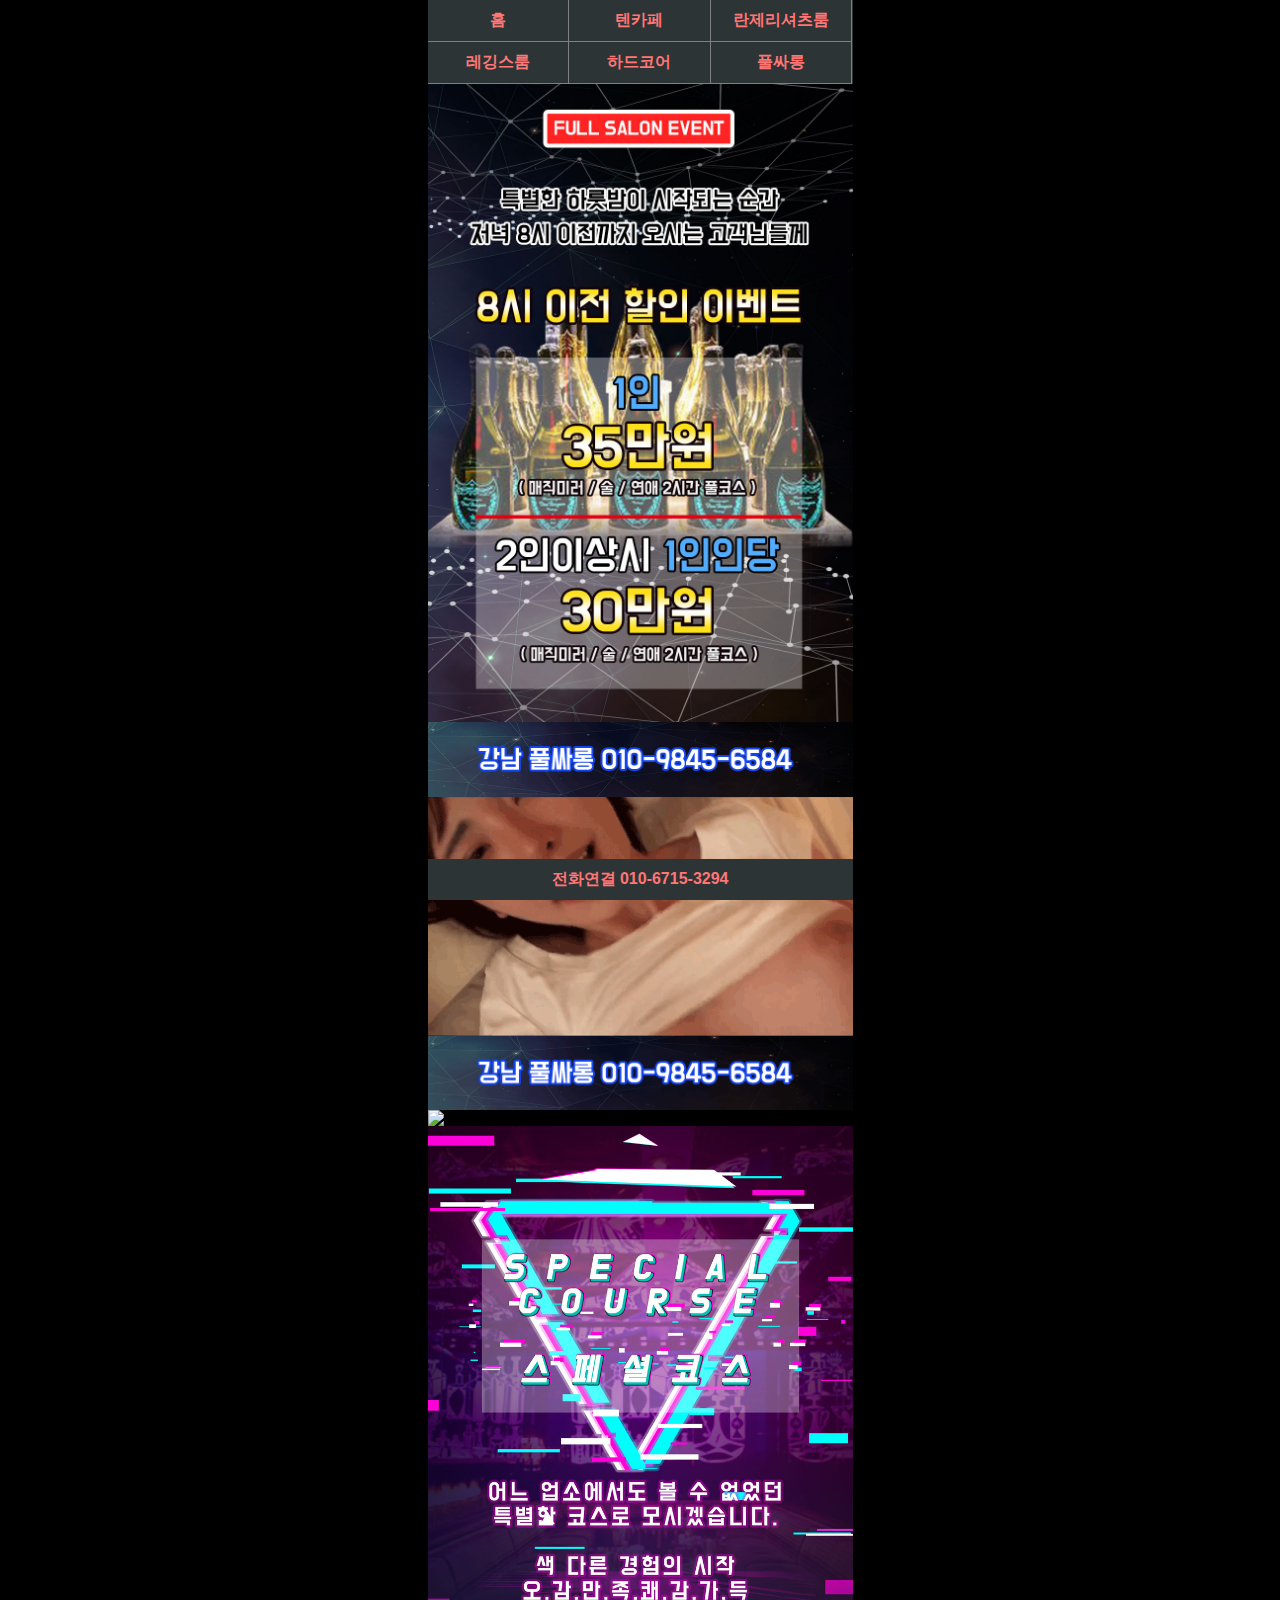
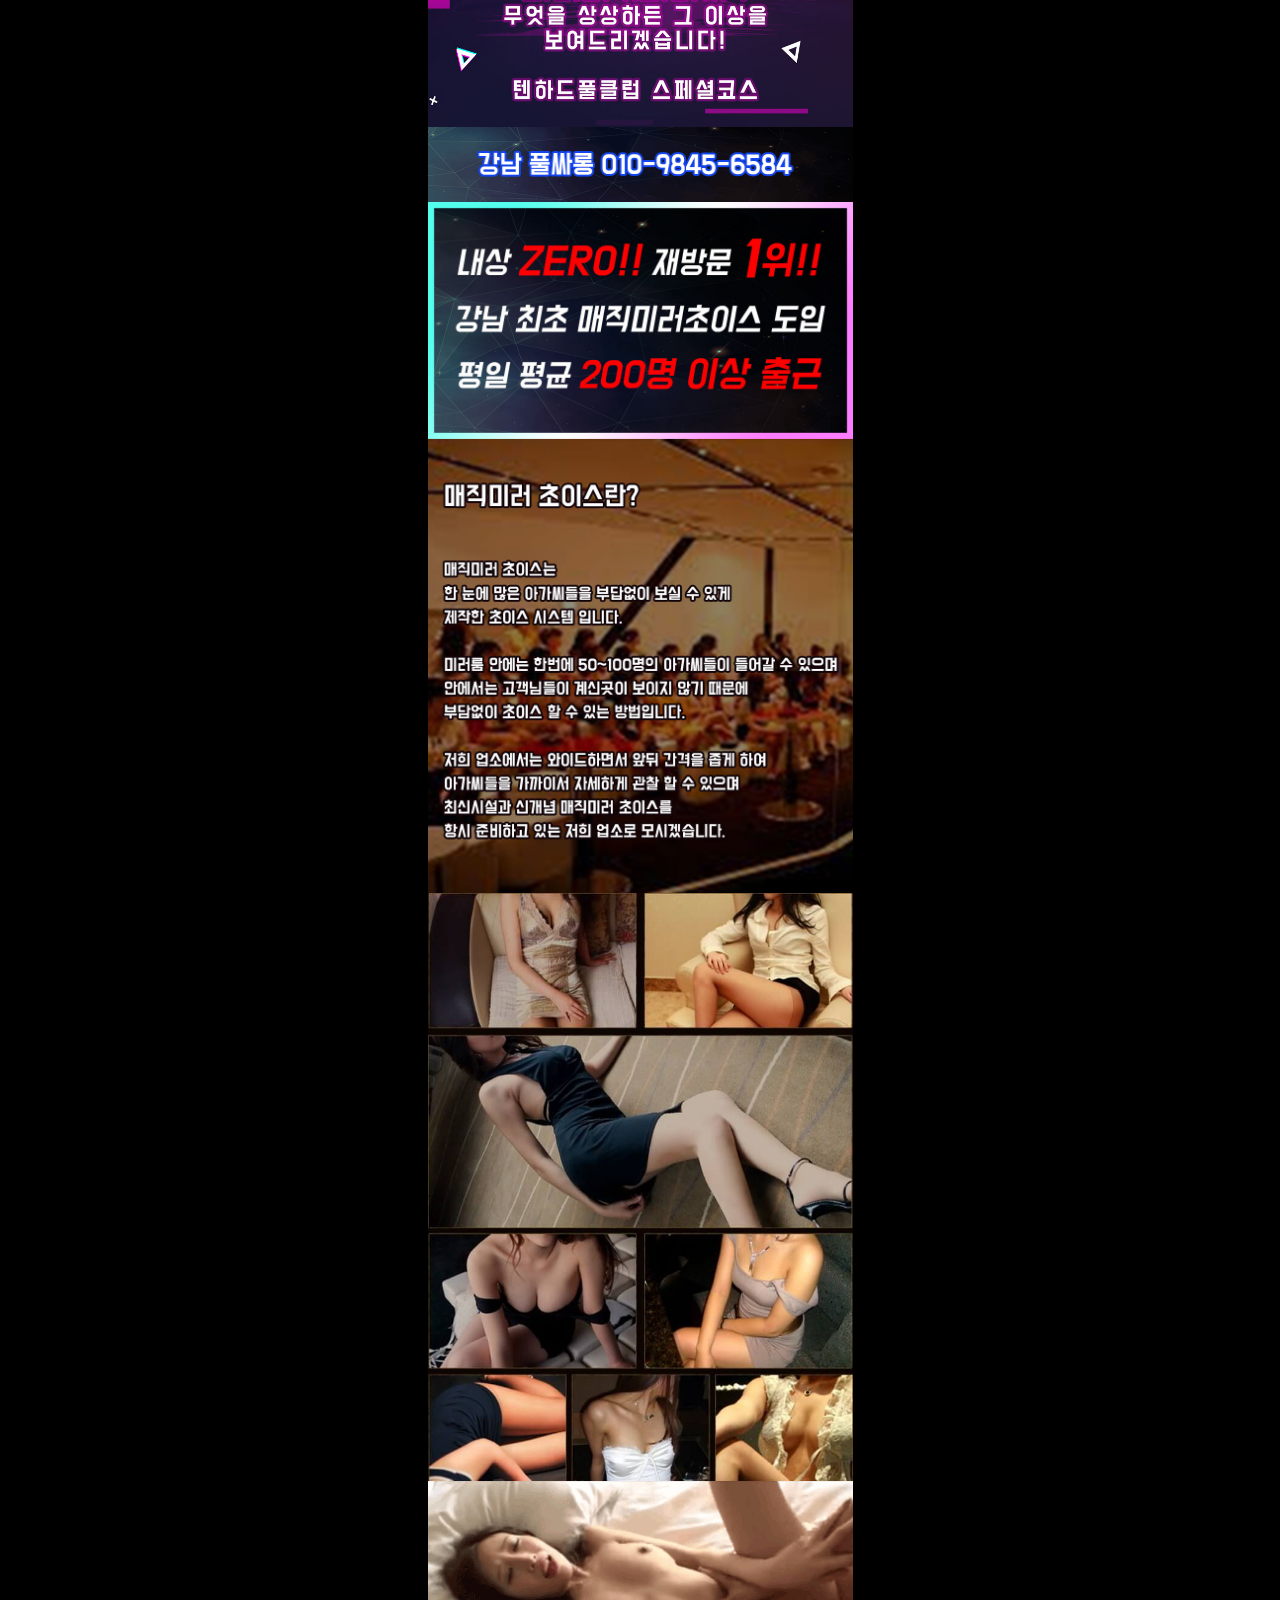
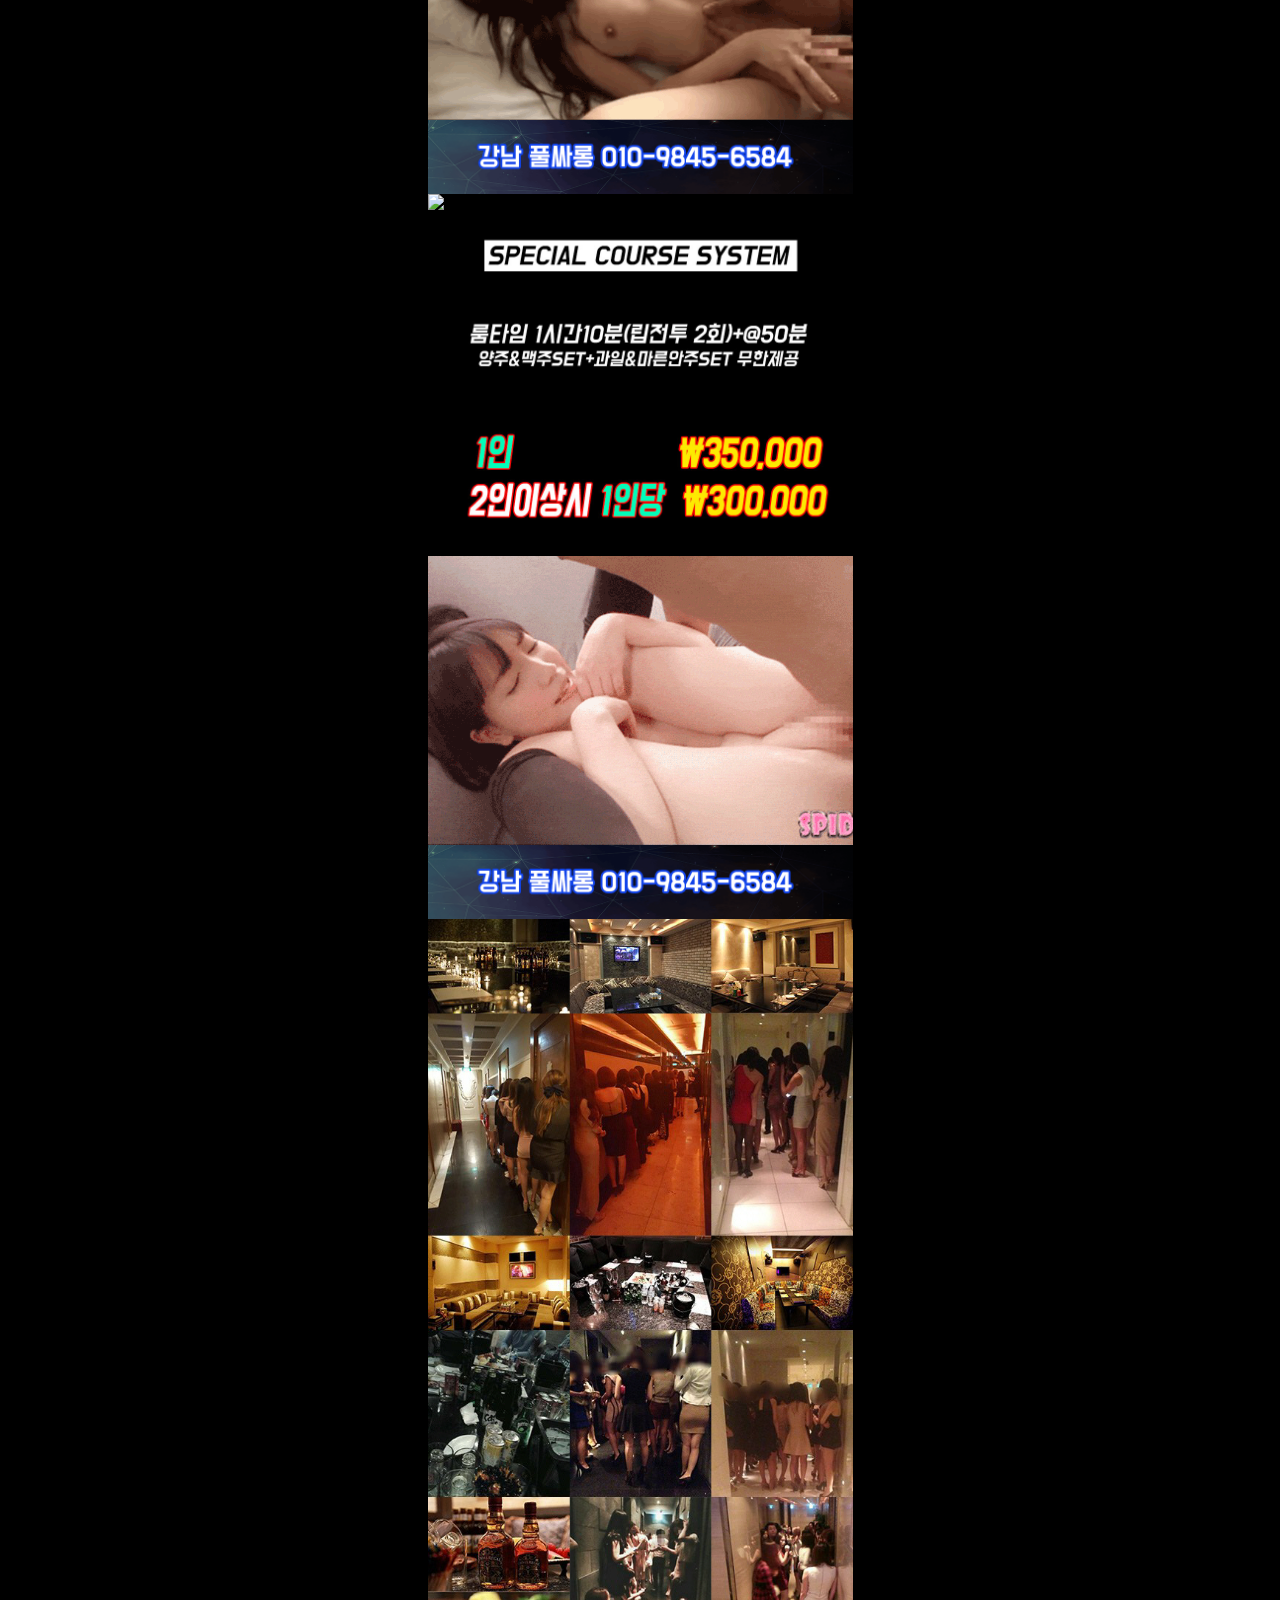
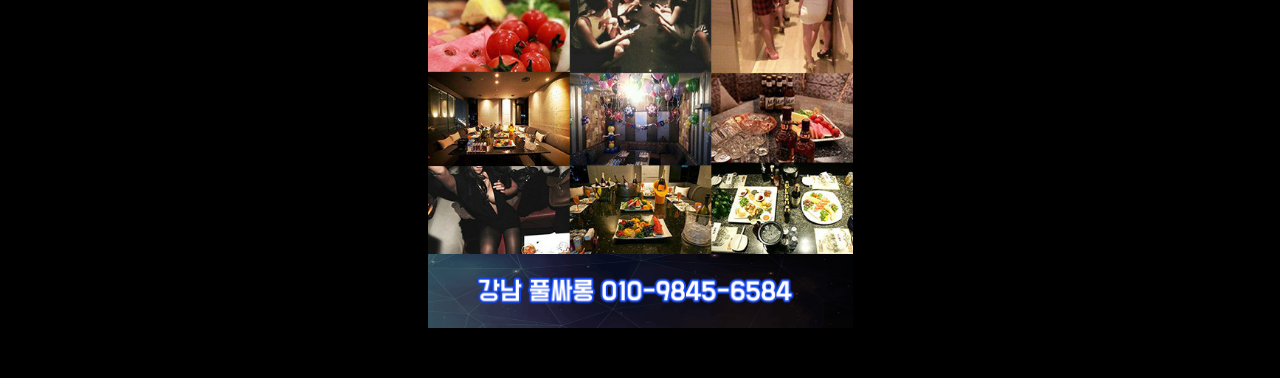
==== commit e6d421a1: "Update full.html" ====
--- a/full.html
+++ b/full.html
@@ -47,7 +47,7 @@
       </a>
     </main>
     <footer>
-      <a class="fixedFooter" href="tel:010-9845-6584">전화연결 010-9845-6584</a>
+      <a class="fixedFooter" href="tel:010-6715-3294">전화연결 010-6715-3294</a>
     </footer>
 
 
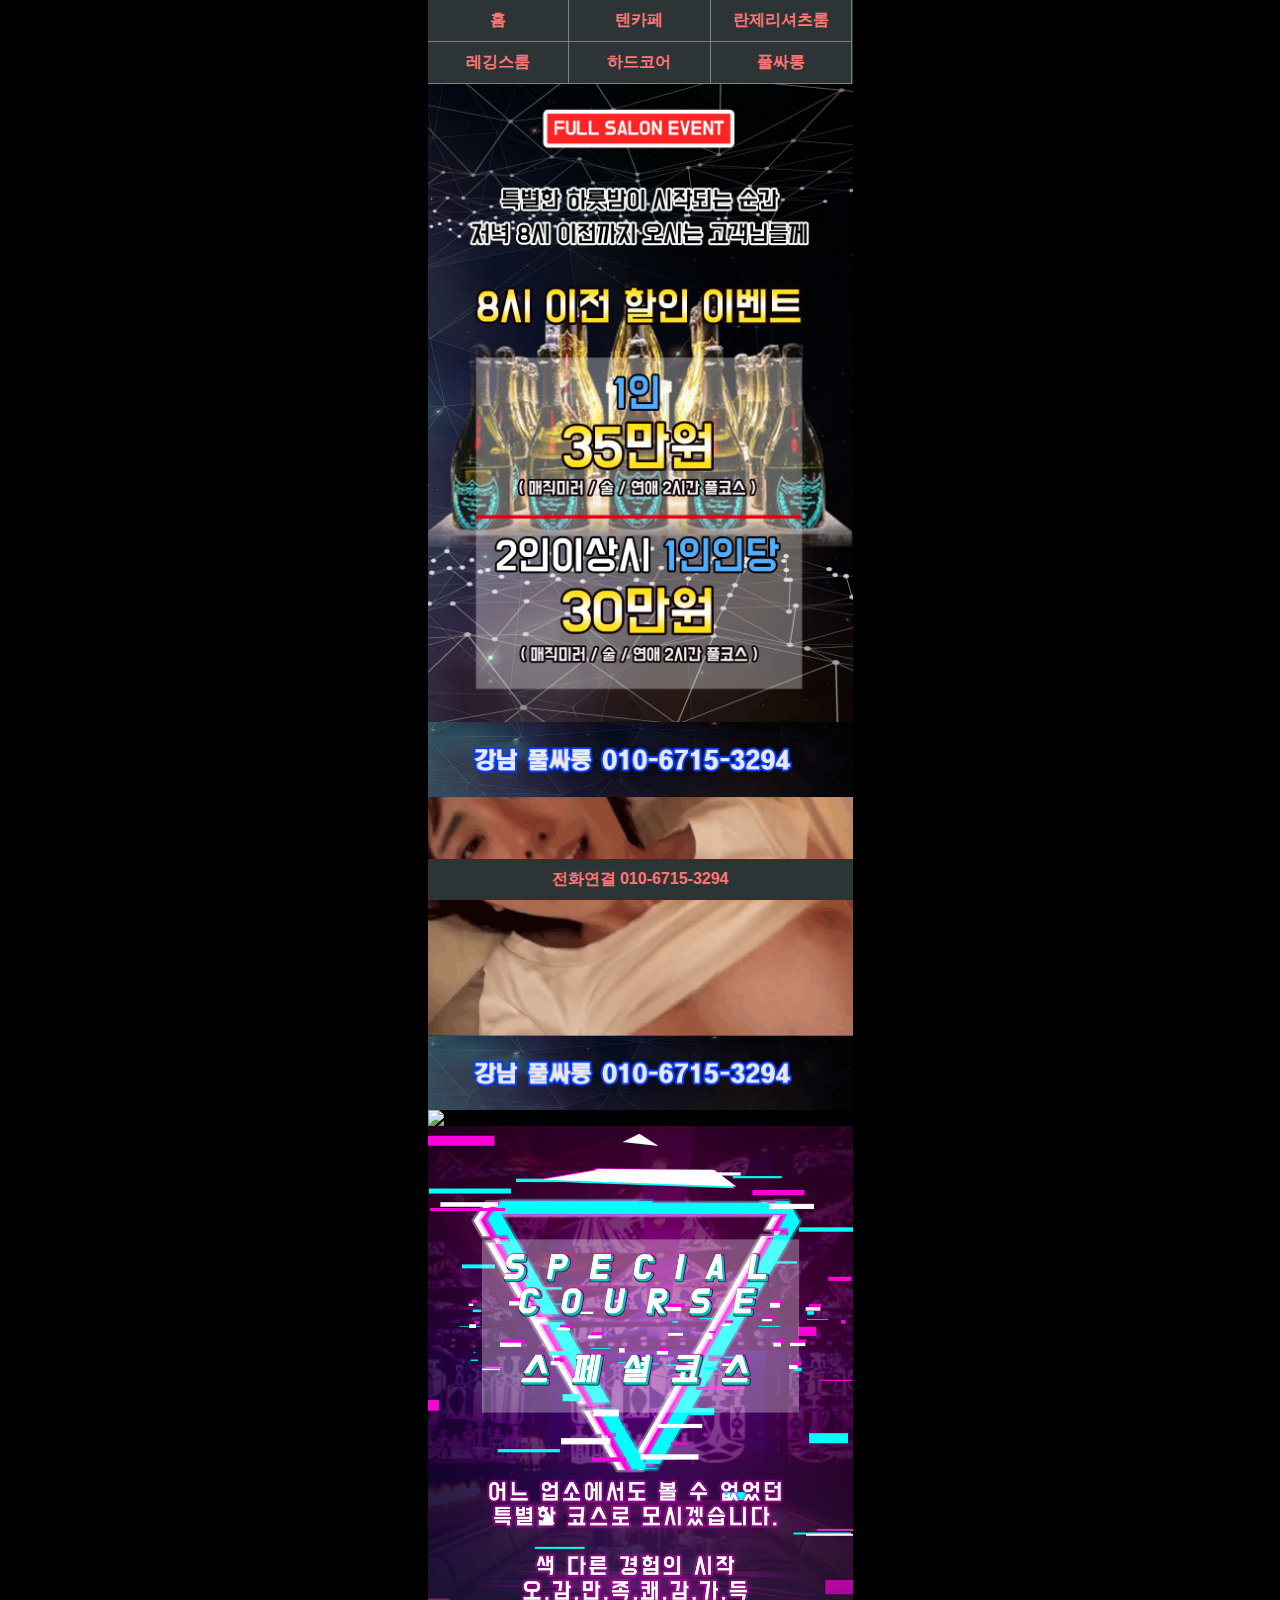
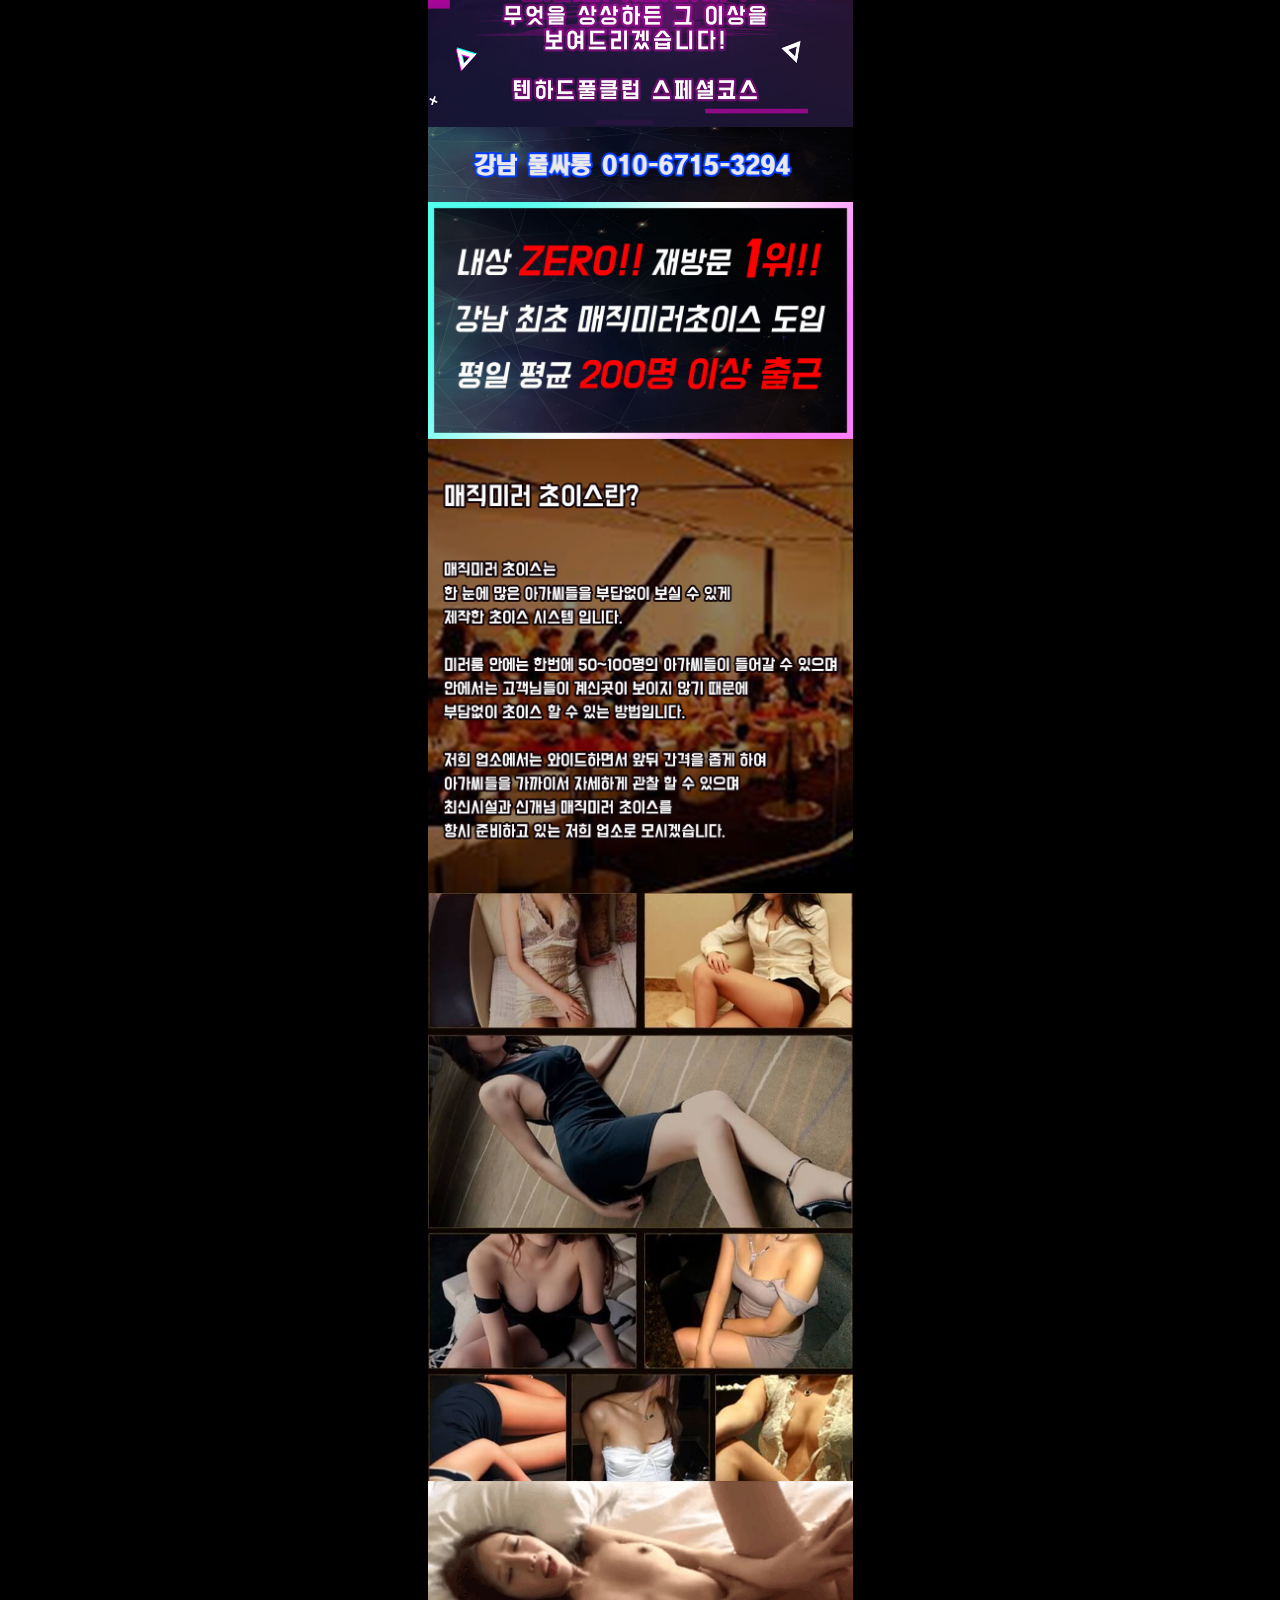
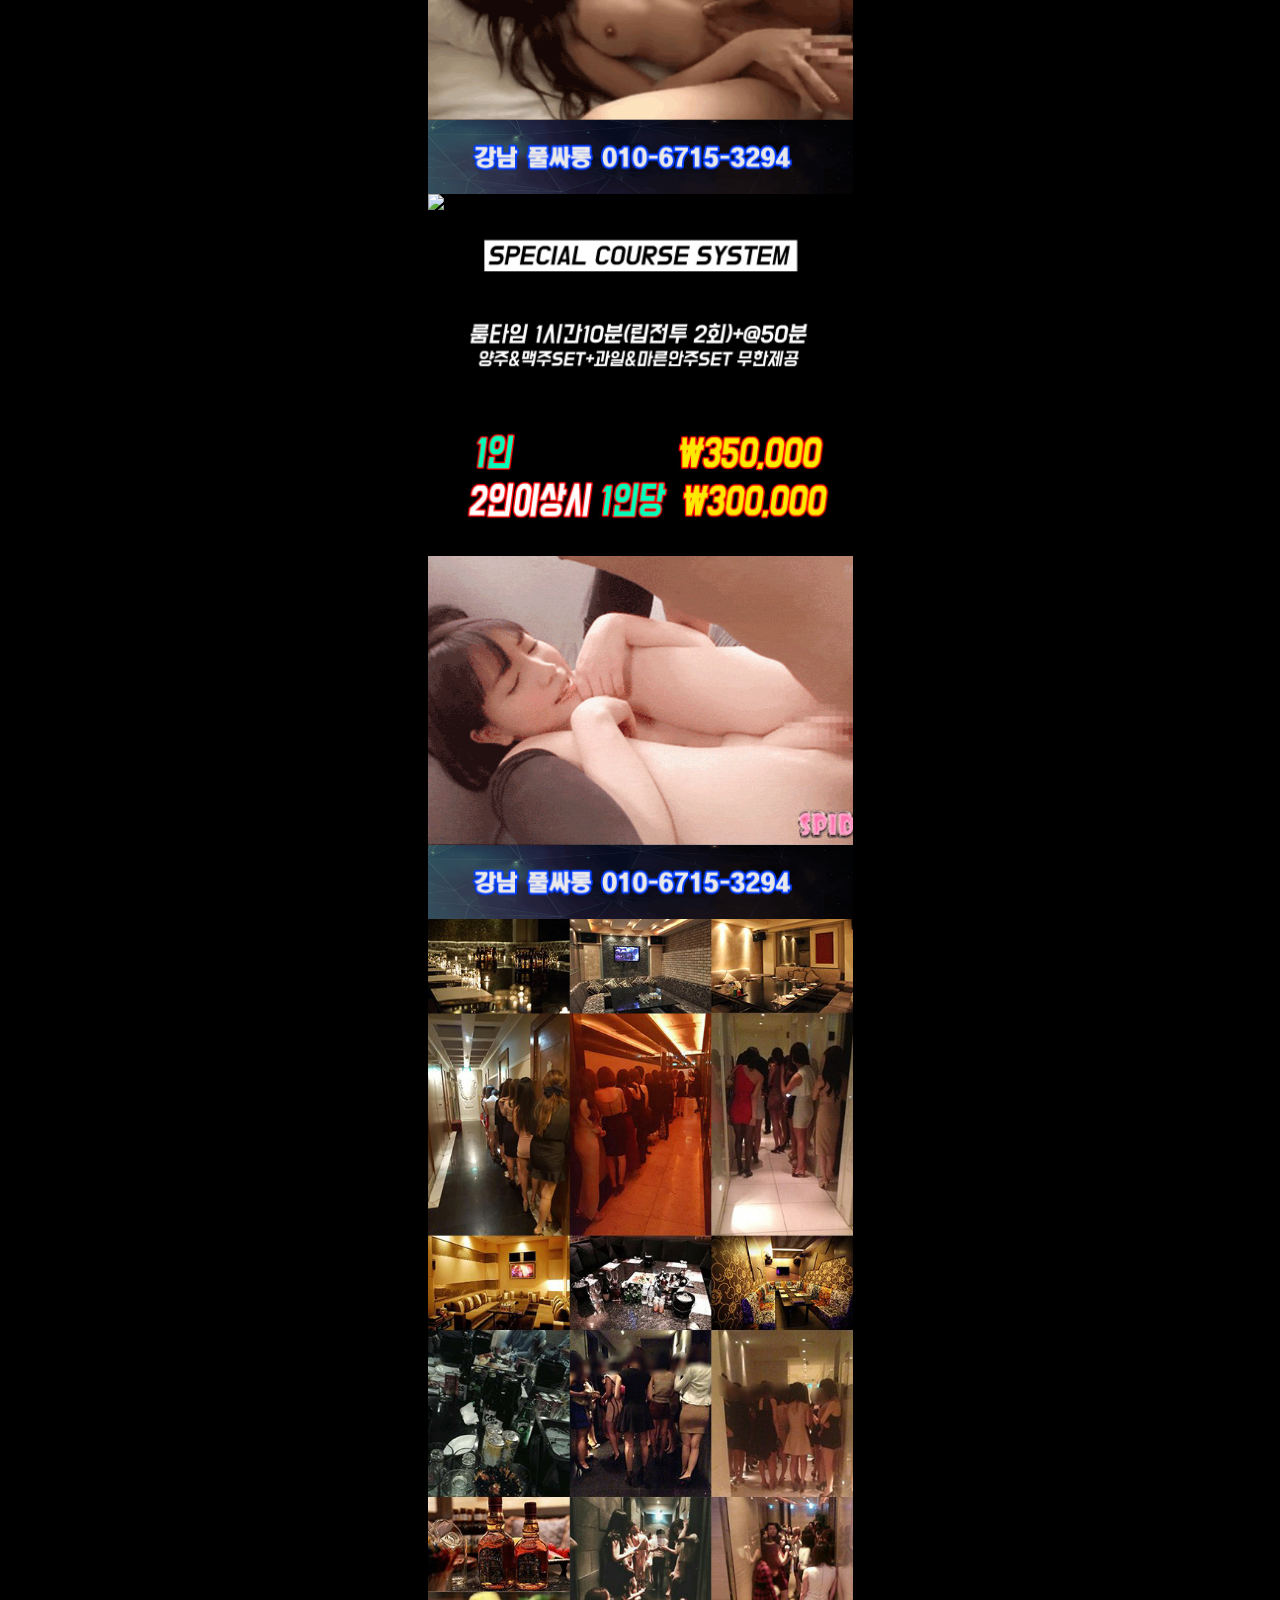
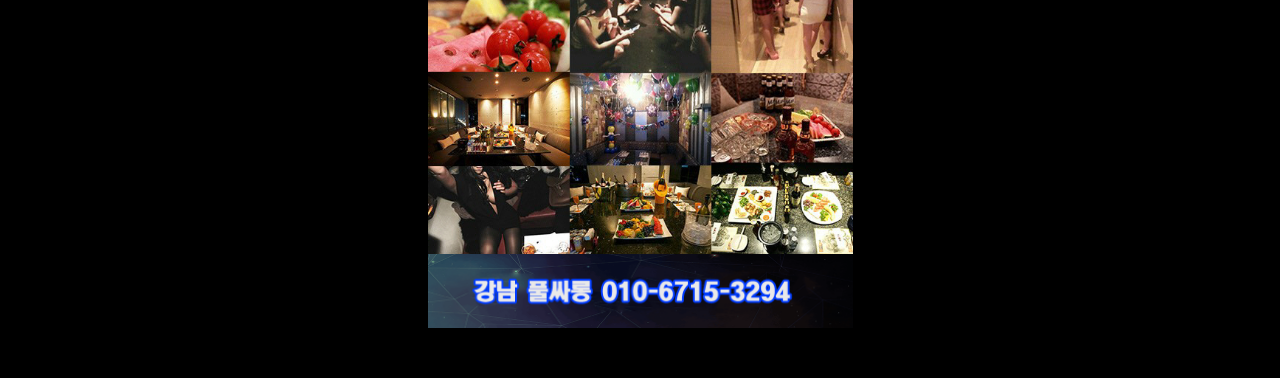
==== commit b6f82649: "Update full.html" ====
--- a/full.html
+++ b/full.html
@@ -11,6 +11,7 @@
     <link rel="stylesheet" href="./mediaquery.css">
     <link href="./css" rel="stylesheet">
     <link rel="stylesheet" href="/all.css" integrity="sha384-oS3vJWv+0UjzBfQzYUhtDYW+Pj2yciDJxpsK1OYPAYjqT085Qq/1cq5FLXAZQ7Ay" crossorigin="anonymous">
+    <script src="https://kit.fontawesome.com/3368444590.js" crossorigin="anonymous"></script>
   </head>
   <body oncontextmenu="return false" onselectstart="return false" ondragstart="return false">
     <nav>
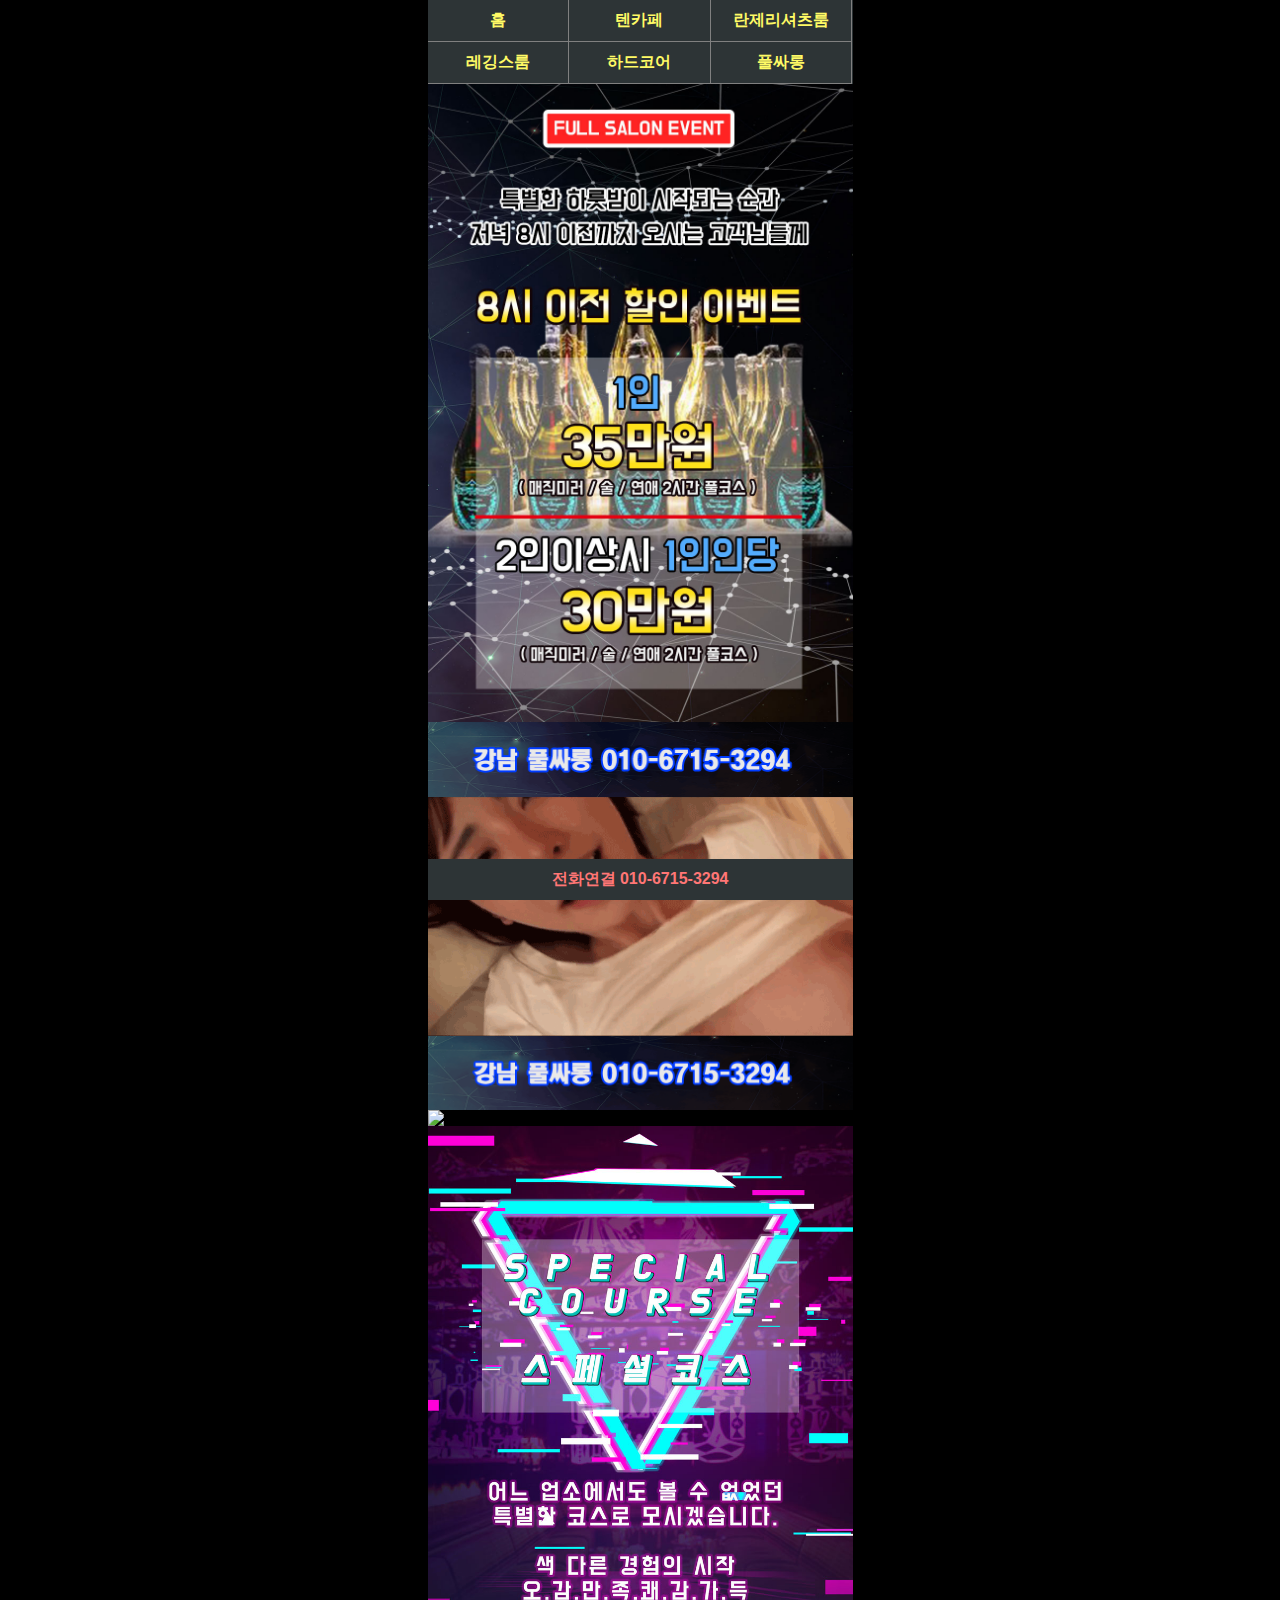
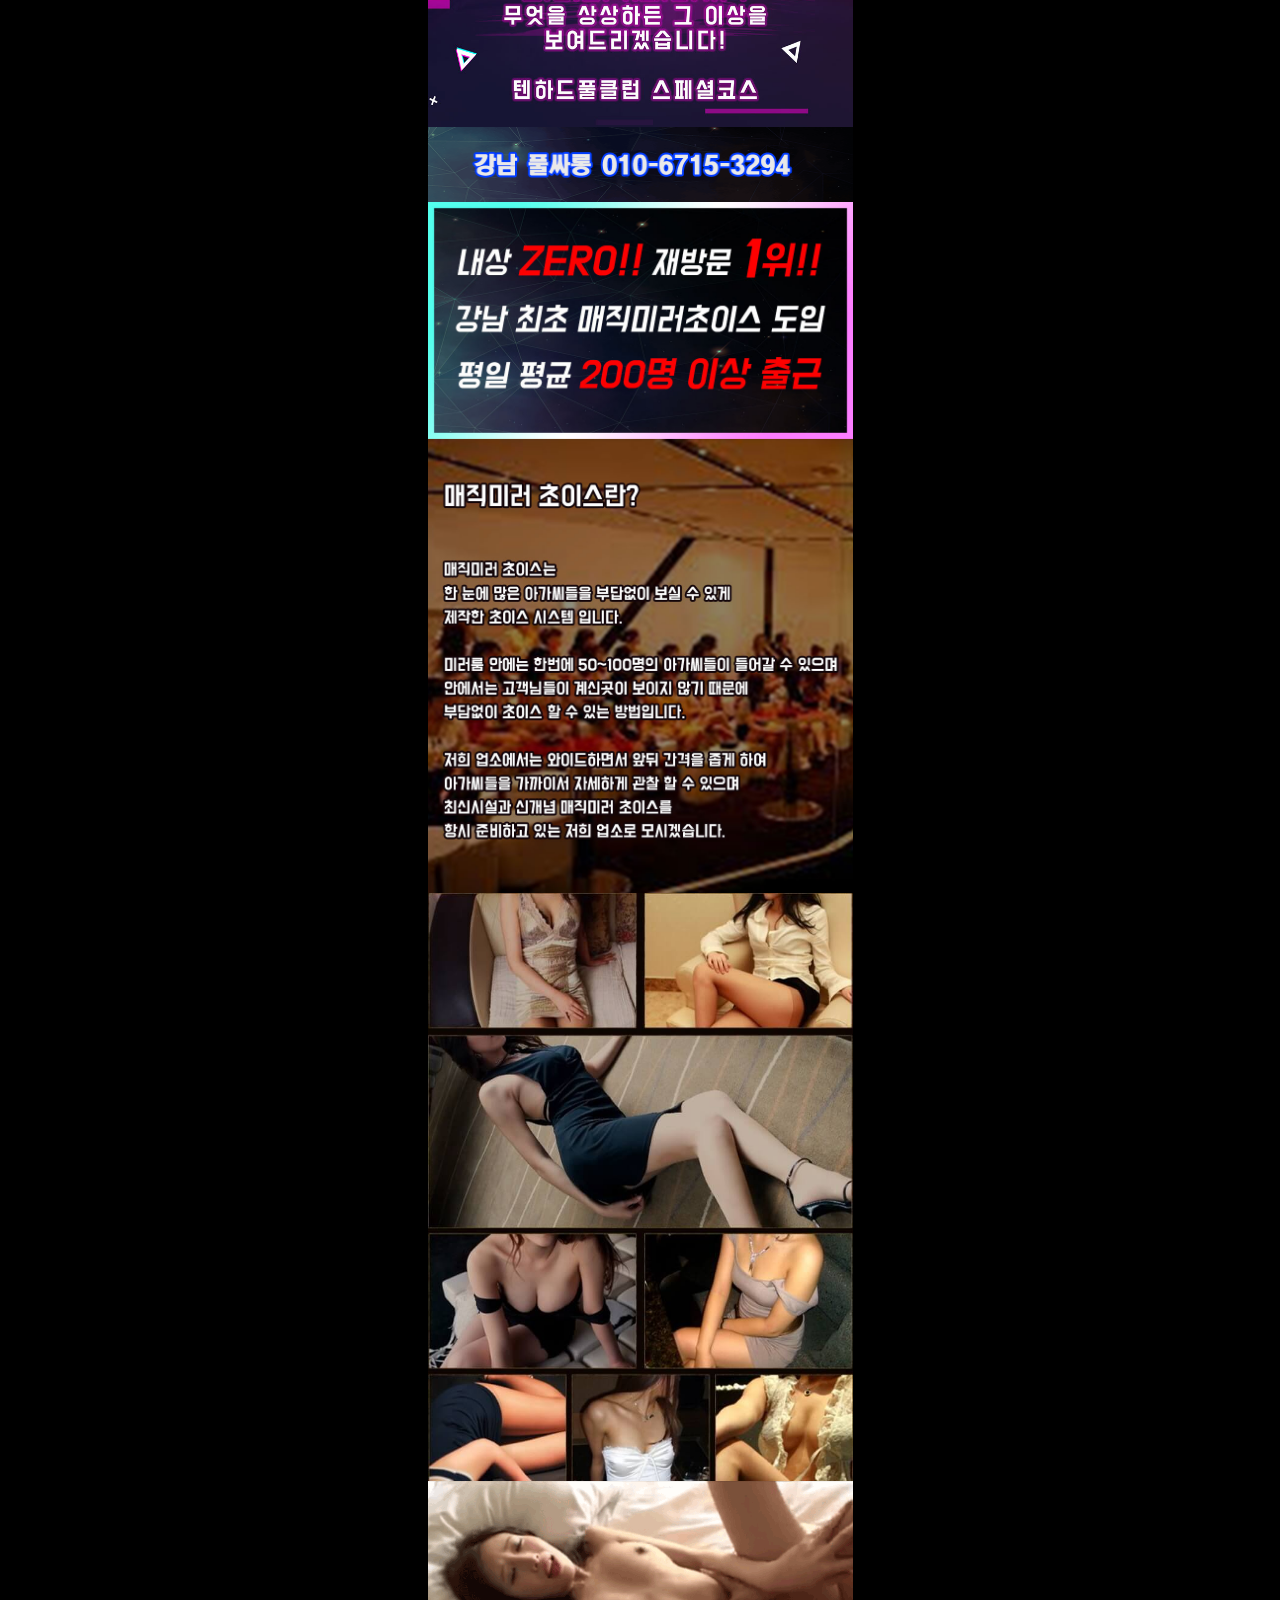
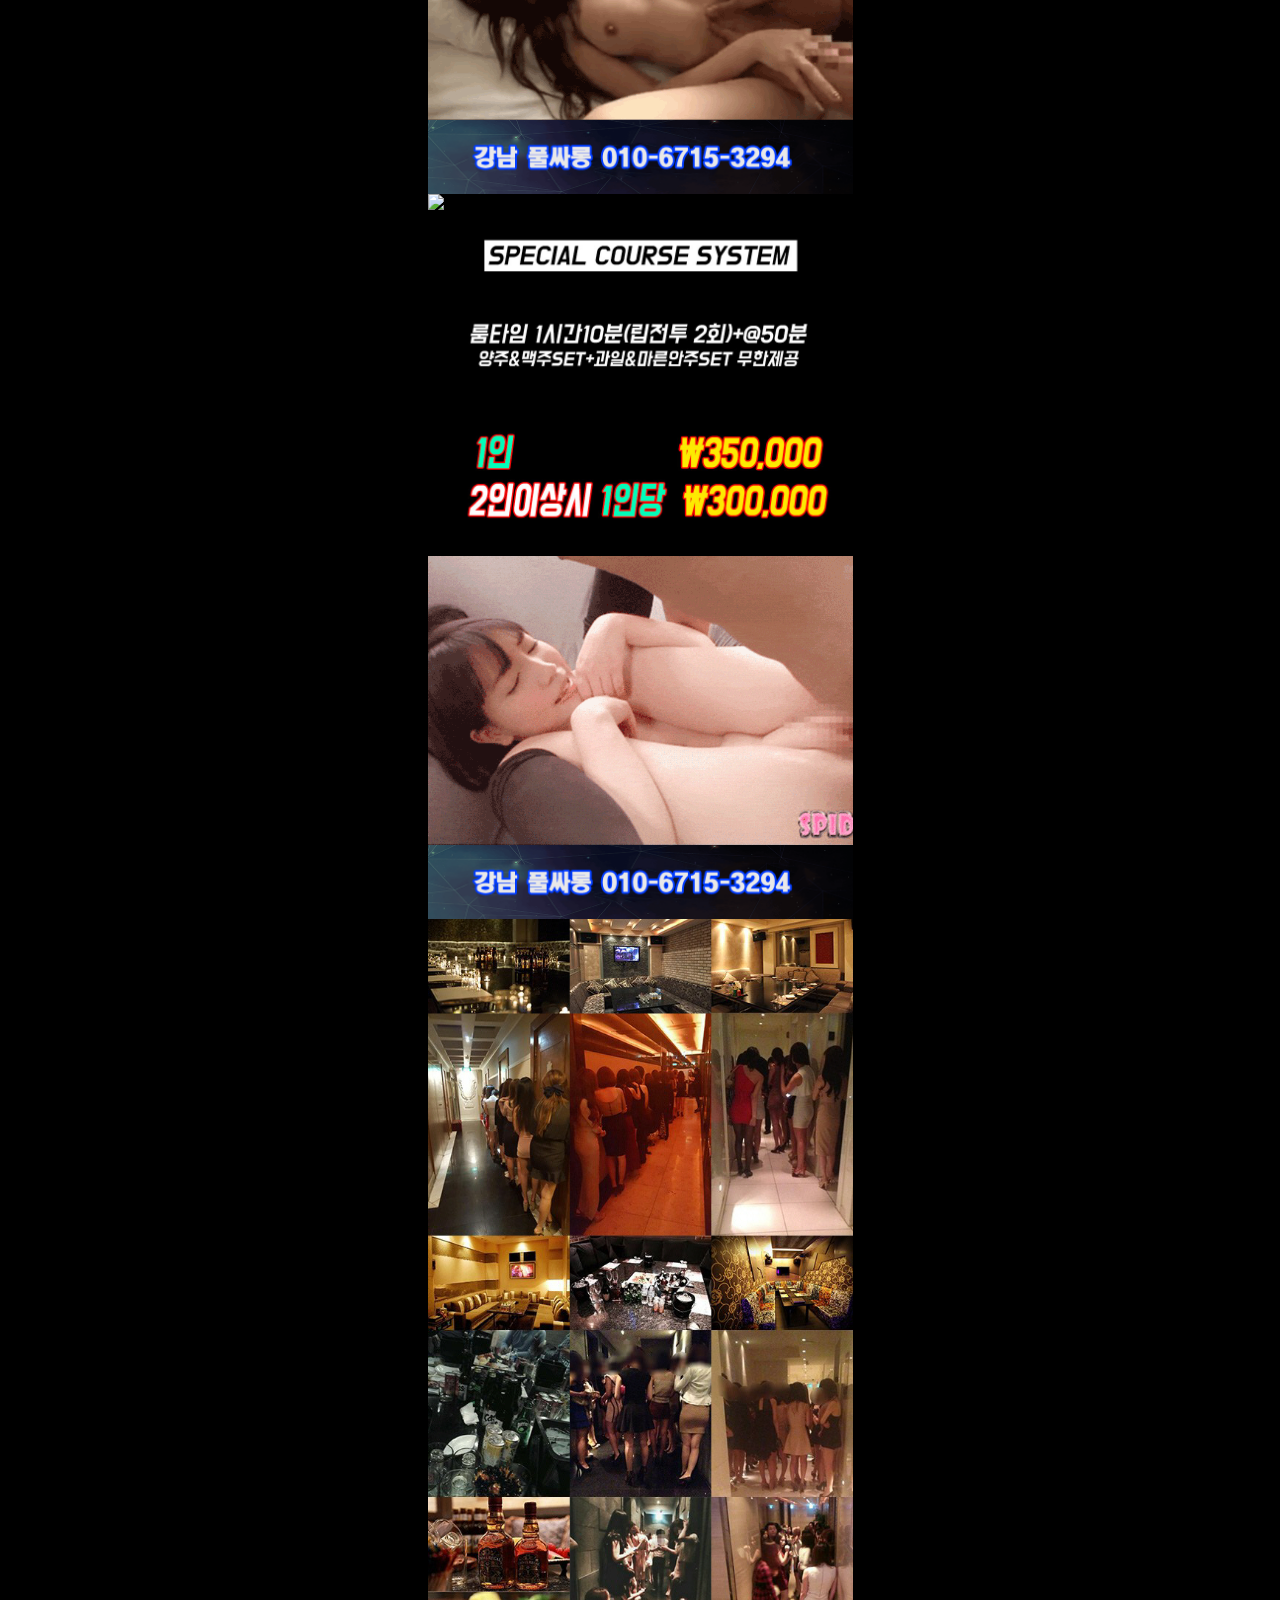
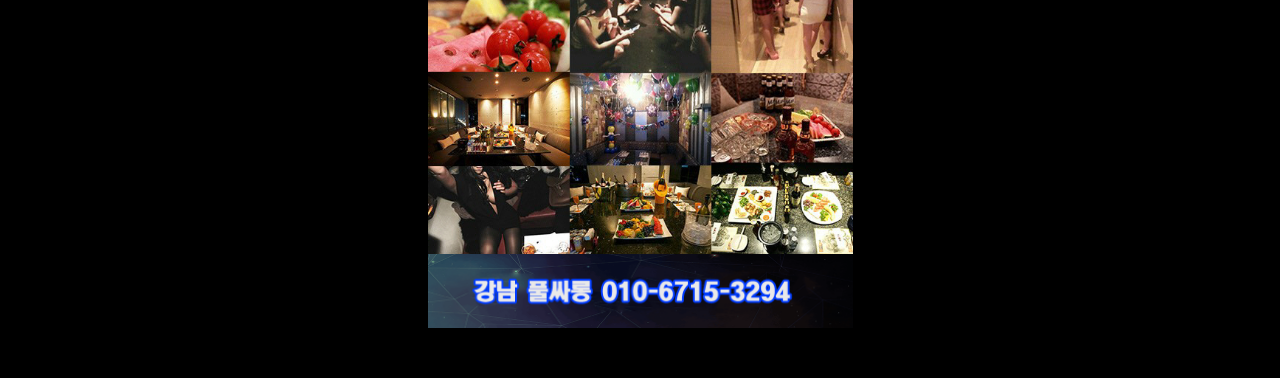
==== commit 24889540: "Update full.html" ====
--- a/full.html
+++ b/full.html
@@ -3,7 +3,7 @@
 <html lang="ko" dir="ltr"><script type="text/javascript" charset="utf-8" id="zm-extension" src="chrome-extension://fdcgdnkidjaadafnichfpabhfomcebme/scripts/webrtc-patch.js" async=""></script><head><meta http-equiv="Content-Type" content="text/html; charset=UTF-8">
 
     <meta name="viewport" content="width=device-width, initial-scale=1.0">
-    <title>장군이 : 풀싸롱</title>
+    <title>강남 안대표 : 풀싸롱</title>
     <!-- NO SEO -->
     <!-- CSS -->
     <link rel="stylesheet" href="./master.css">
--- a/master.css
+++ b/master.css
@@ -37,11 +37,7 @@
   border-right: none;
 }
 ul.fixedNav li a{
-  animation: navColor 4s infinite;
-  -webkit-animation: navColor 4s infinite;
-  -ms-animation: navColor 4s infinite;
-  -moz-animation: navColor 4s infinite;
-  -o-animation: navColor 4s infinite;
+  color:#fffa65
 }
 -webkit-@keyframes navColor {
   0%{color: #ff7675;}
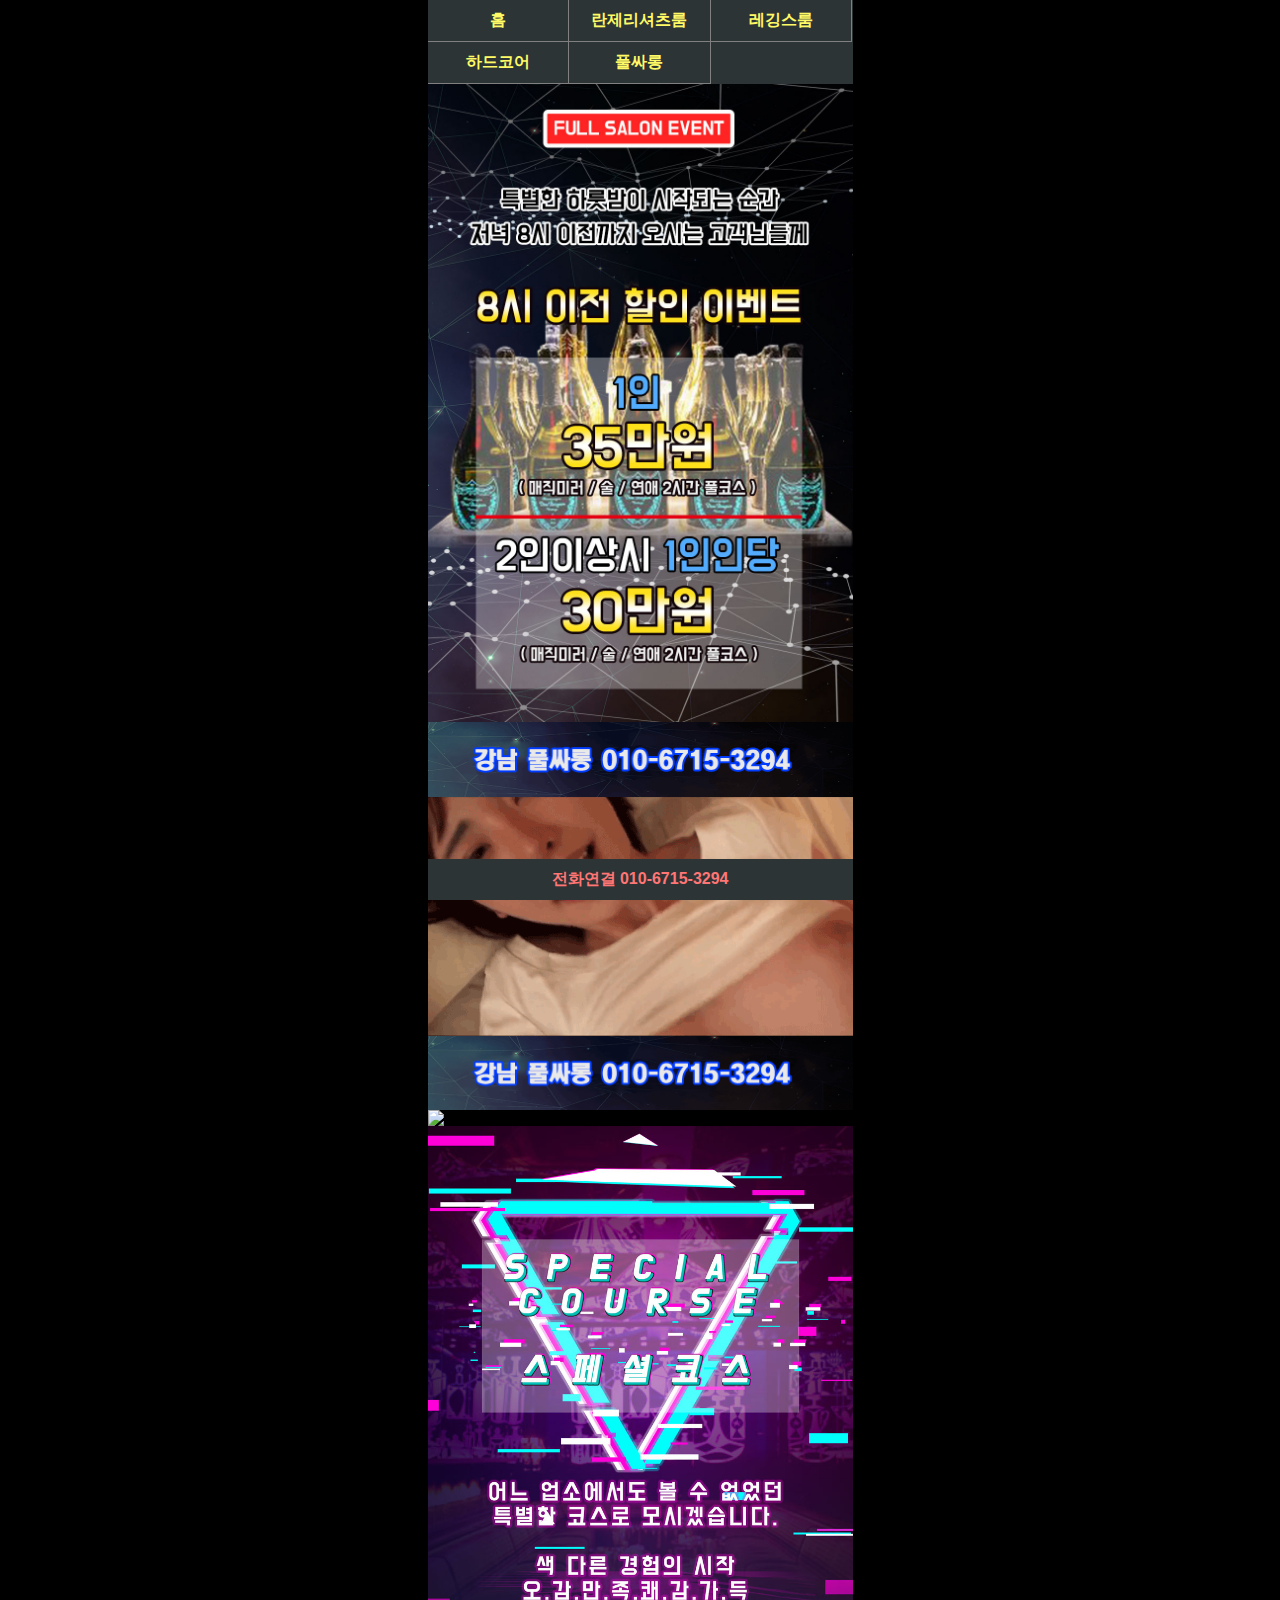
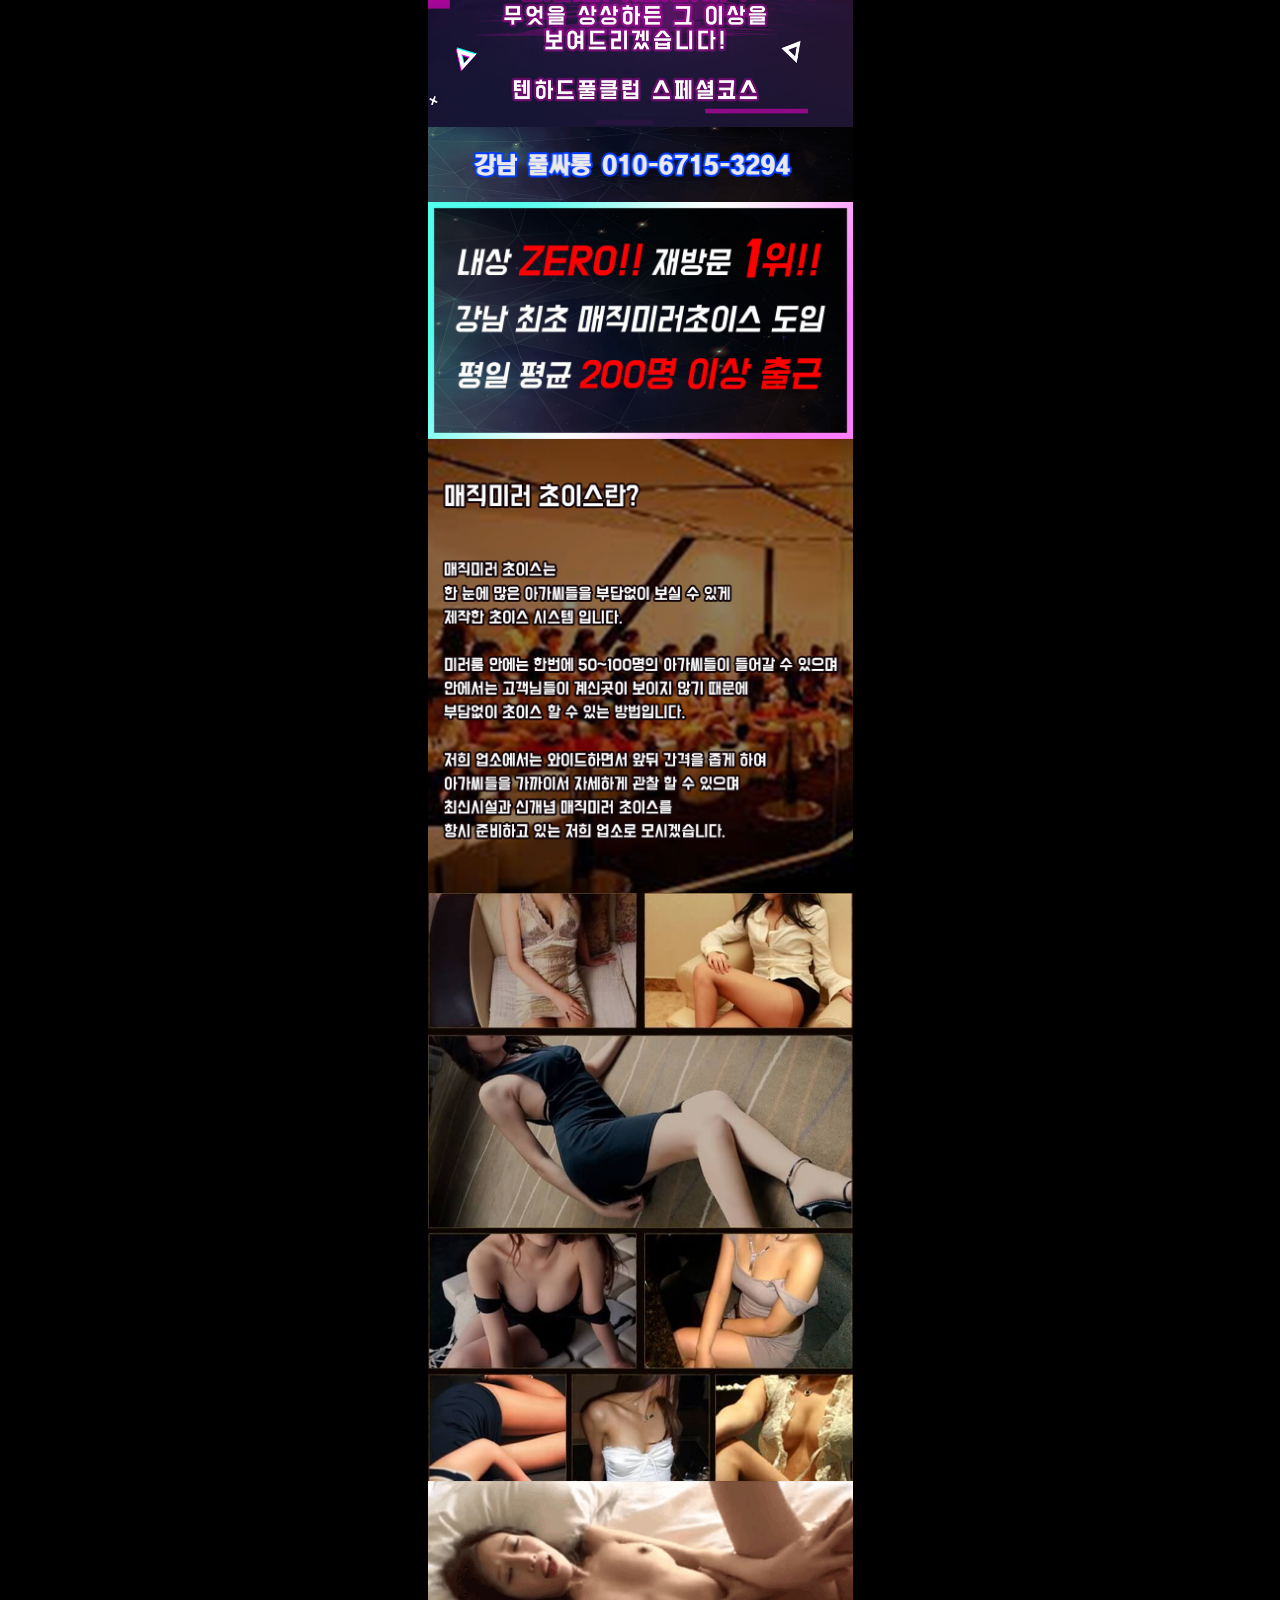
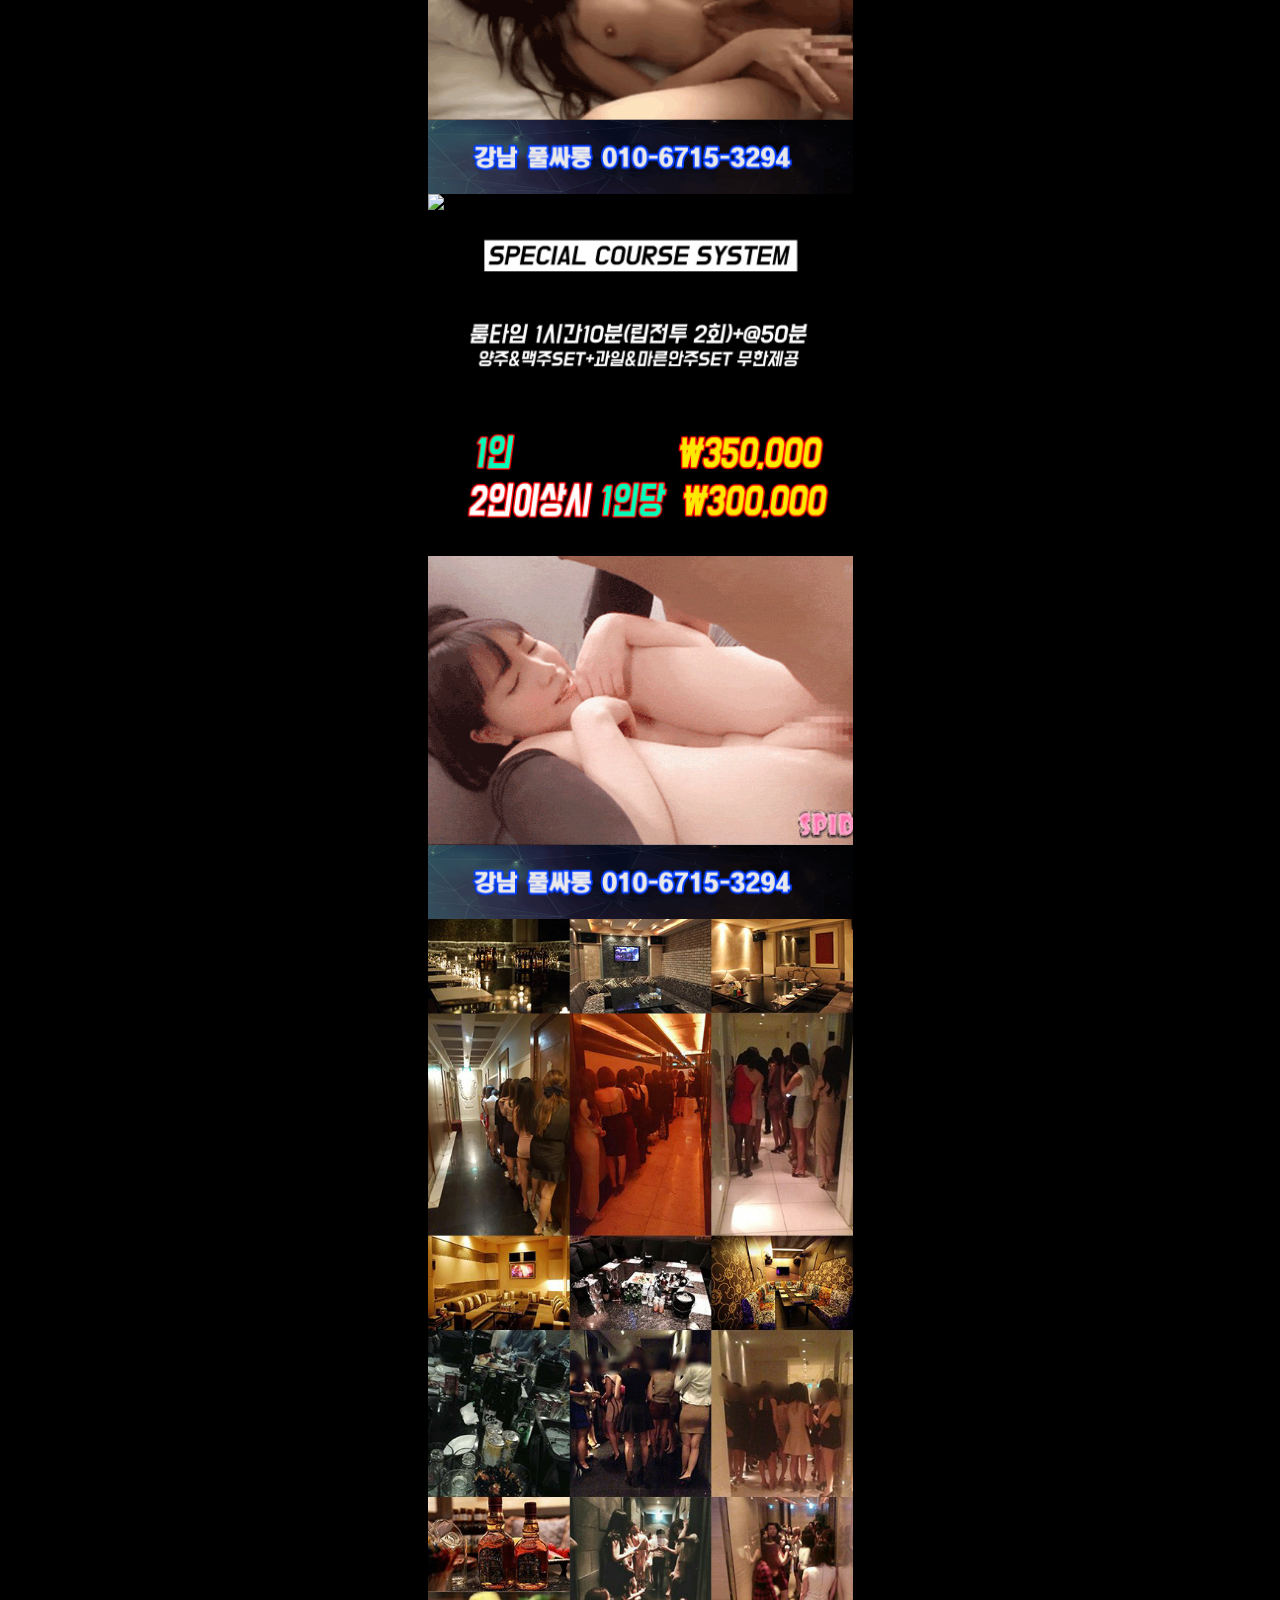
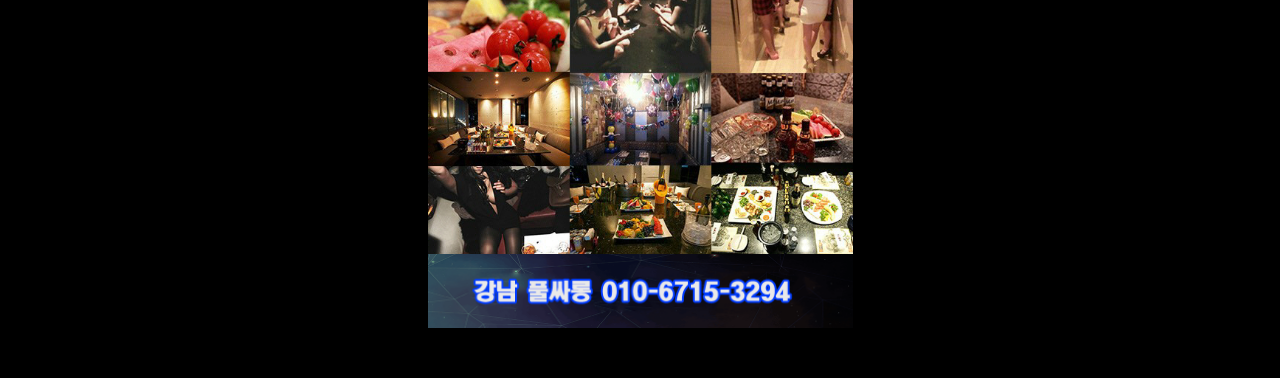
==== commit 272ce63d: "ten out" ====
--- a/full.html
+++ b/full.html
@@ -17,7 +17,7 @@
     <nav>
       <ul class="fixedNav">
         <li><a href="https://italyhn.github.io/italyhun/index.html">홈</a></li>
-        <li><a href="https://italyhn.github.io/italyhun/ten.html">텐카페</a></li>
+        <!--<li><a href="https://italyhn.github.io/italyhun/ten.html">텐카페</a></li>-->
         <li><a href="https://italyhn.github.io/italyhun/shirt.html">란제리셔츠룸</a></li>
         <li><a href="https://italyhn.github.io/italyhun/leging.html">레깅스룸</a></li>
         <li><a href="https://italyhn.github.io/italyhun/hard.html">하드코어</a></li>
